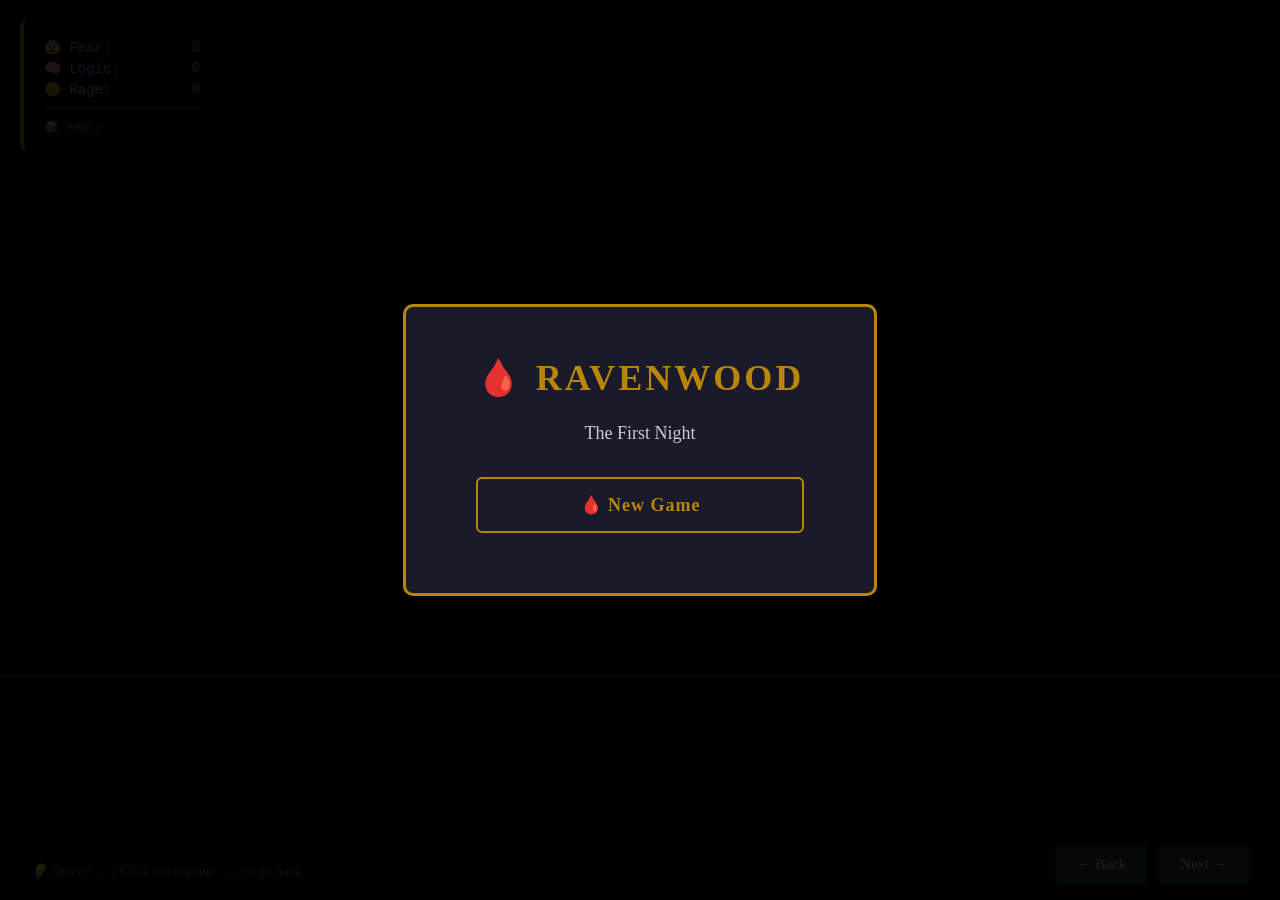
==== ravenwood.html @ cce77f5e "Add files via upload" ====
<!DOCTYPE html>
<html lang="en">
<head>
<meta charset="UTF-8">
<meta name="viewport" content="width=device-width, initial-scale=1.0">
<title>Ravenwood — The First Night</title>
<style>
  * { margin: 0; padding: 0; box-sizing: border-box; }
  body { font-family: 'Georgia', serif; background: #000; color: #fff; overflow: hidden; height: 100vh; }
  #game { position: relative; width: 100vw; height: 100vh; background: #000; overflow: hidden; }
  #bg { position: absolute; top: 0; left: 0; width: 100%; height: 100%; background-size: cover; background-position: center; transition: opacity 0.8s ease; z-index: 1; }
  #stats { position: absolute; top: 20px; left: 20px; z-index: 10; background: rgba(0,0,0,0.75); padding: 15px 20px; border-radius: 8px; border-left: 4px solid #b8860b; font-family: 'Courier New', monospace; font-size: 14px; min-width: 200px; }
  #stats .stat { margin: 4px 0; display: flex; justify-content: space-between; }
  #stats .fear { color: #ff6b6b; } #stats .logic { color: #6bb8ff; } #stats .rage { color: #ffaa44; }
  #stats .inv { margin-top: 10px; padding-top: 10px; border-top: 1px solid #444; color: #b8860b; font-size: 12px; line-height: 1.5; }
  #text-box { position: absolute; bottom: 0; left: 0; width: 100%; min-height: 25%; background: rgba(0,0,0,0.88); padding: 30px 60px 70px 60px; z-index: 5; font-size: 20px; line-height: 1.6; cursor: pointer; border-top: 2px solid #2d4a2a; }
  #text-box .who { color: #b8860b; font-weight: bold; font-size: 22px; margin-bottom: 8px; display: block; }
  #controls { position: absolute; bottom: 15px; right: 30px; z-index: 15; display: flex; gap: 10px; }
  #controls button { background: #2d4a2a; color: #fff; border: 2px solid #1a3a1a; padding: 10px 20px; font-size: 15px; border-radius: 6px; cursor: pointer; font-family: inherit; transition: all 0.2s; }
  #controls button:hover { background: #b8860b; color: #000; border-color: #b8860b; }
  #controls button:disabled { opacity: 0.3; cursor: not-allowed; }
  #hint { position: absolute; bottom: 20px; left: 30px; color: #888; font-size: 14px; z-index: 15; font-style: italic; }
  #choices { position: absolute; top: 50%; left: 50%; transform: translate(-50%, -50%); z-index: 20; display: none; flex-direction: column; gap: 15px; width: 80%; max-width: 800px; }
  #choices .choice { background: #2d4a2a; border: 2px solid #1a3a1a; padding: 20px 30px; border-radius: 8px; cursor: pointer; font-size: 18px; line-height: 1.5; transition: all 0.3s; color: #fff; }
  #choices .choice:hover { background: #1a3a1a; border-color: #b8860b; transform: scale(1.02); }
  #grammar-overlay, #exercise-overlay, #start-overlay { position: absolute; top: 0; left: 0; width: 100%; height: 100%; background: rgba(0,0,0,0.88); z-index: 100; display: none; align-items: center; justify-content: center; }
  #grammar-box { background: #1a3a1a; border: 3px solid #b8860b; border-radius: 10px; padding: 40px 50px; max-width: 700px; text-align: center; }
  #grammar-box .label { color: #b8860b; font-size: 24px; font-weight: bold; margin-bottom: 20px; letter-spacing: 2px; }
  #grammar-box .text { color: #fff; font-size: 20px; line-height: 1.6; margin-bottom: 25px; }
  #grammar-box .btn { background: #b8860b; color: #000; border: none; padding: 12px 40px; font-size: 18px; border-radius: 6px; cursor: pointer; font-weight: bold; }
  #exercise-box { background: #1a1a2a; border: 3px solid #6bb8ff; border-radius: 10px; padding: 40px 50px; max-width: 850px; max-height: 90vh; overflow-y: auto; }
  #exercise-box .label { color: #6bb8ff; font-size: 22px; font-weight: bold; margin-bottom: 15px; letter-spacing: 2px; }
  #exercise-box .question { color: #fff; font-size: 20px; line-height: 1.7; margin-bottom: 25px; }
  #exercise-box .question .blank { color: #b8860b; font-weight: bold; font-size: 22px; }
  #exercise-box .options { display: flex; flex-direction: column; gap: 12px; }
  #exercise-box .option { background: #2a2a3a; border: 2px solid #444; padding: 15px 25px; border-radius: 6px; cursor: pointer; font-size: 18px; color: #fff; text-align: left; }
  #exercise-box .option:hover { background: #3a3a4a; border-color: #6bb8ff; }
  #exercise-box .option.correct { background: #1a4a2a; border-color: #4aff88; color: #4aff88; }
  #exercise-box .option.wrong { background: #4a1a1a; border-color: #ff4a4a; color: #ff4a4a; }
  #exercise-box .feedback { margin-top: 20px; padding: 20px; border-radius: 6px; font-size: 16px; line-height: 1.7; display: none; }
  #exercise-box .feedback.correct { background: rgba(74,255,136,0.1); border-left: 4px solid #4aff88; color: #d0ffe0; }
  #exercise-box .feedback.wrong { background: rgba(255,74,74,0.1); border-left: 4px solid #ff4a4a; color: #ffd0d0; }
  #exercise-box .feedback .head { font-size: 19px; font-weight: bold; display: block; margin-bottom: 10px; }
  #exercise-box .feedback.correct .head { color: #4aff88; }
  #exercise-box .feedback.wrong .head { color: #ff4a4a; }
  #exercise-box .feedback .answer-line { color: #b8860b; font-weight: bold; font-size: 18px; display: block; margin: 12px 0; padding: 10px; background: rgba(184,134,11,0.15); border-radius: 4px; }
  #exercise-box .feedback strong { color: #ffaa44; }
  #exercise-box .feedback em { color: #6bb8ff; font-style: normal; }
  #exercise-box .continue-btn { margin-top: 20px; background: #6bb8ff; color: #000; border: none; padding: 12px 40px; font-size: 18px; border-radius: 6px; cursor: pointer; font-weight: bold; display: none; }
  #exercise-box .continue-btn:hover { background: #8bc8ff; }
  #start-overlay { display: flex; }
  #start-box { background: #1a1a2a; border: 3px solid #b8860b; border-radius: 10px; padding: 50px 70px; text-align: center; max-width: 600px; }
  #start-box h1 { color: #b8860b; font-size: 36px; margin-bottom: 20px; letter-spacing: 3px; }
  #start-box p { color: #ccc; font-size: 18px; margin-bottom: 30px; line-height: 1.6; }
  #start-box button { display: block; width: 100%; margin: 10px 0; padding: 15px; font-size: 18px; border-radius: 6px; cursor: pointer; font-family: inherit; font-weight: bold; letter-spacing: 1px; transition: all 0.2s; }
  #start-box .btn-continue { background: #2d4a2a; color: #fff; border: 2px solid #1a3a1a; }
  #start-box .btn-continue:hover { background: #b8860b; color: #000; border-color: #b8860b; }
  #start-box .btn-new { background: transparent; color: #b8860b; border: 2px solid #b8860b; }
  #start-box .btn-new:hover { background: #b8860b; color: #000; }
  .stat-change { position: absolute; top: 120px; left: 20px; z-index: 15; font-family: 'Courier New', monospace; font-size: 22px; font-weight: bold; opacity: 0; transition: all 1s ease; pointer-events: none; }
  .stat-change.show { opacity: 1; transform: translateY(-25px); }
  .stat-change.fear { color: #ff6b6b; } .stat-change.logic { color: #6bb8ff; } .stat-change.rage { color: #ffaa44; }
</style>
</head>
<body>

<div id="game">
  <div id="bg"></div>
  
  <div id="stats">
    <div class="stat fear"><span>😨 Fear:</span> <span id="fear-val">0</span></div>
    <div class="stat logic"><span>🧠 Logic:</span> <span id="logic-val">0</span></div>
    <div class="stat rage"><span>😡 Rage:</span> <span id="rage-val">0</span></div>
    <div class="inv" id="inventory">📦 Inventory: empty</div>
  </div>
  
  <div id="text-box" onclick="nextText()">
    <span class="who" id="who"></span>
    <span id="text"></span>
  </div>
  
  <div id="hint">💡 Space / → / Click to continue · ← to go back</div>
  
  <div id="controls">
    <button id="btn-back" onclick="goBack()">← Back</button>
    <button id="btn-next" onclick="nextText()">Next →</button>
  </div>
  
  <div id="choices"></div>
  
  <div id="grammar-overlay">
    <div id="grammar-box">
      <div class="label">💡 GRAMMAR HINT</div>
      <div class="text" id="grammar-text"></div>
      <button class="btn" onclick="closeGrammar()">Continue</button>
    </div>
  </div>
  
  <div id="exercise-overlay">
    <div id="exercise-box">
      <div class="label">📝 GRAMMAR CHECK</div>
      <div class="question" id="ex-question"></div>
      <div class="options" id="ex-options"></div>
      <div class="feedback" id="ex-feedback"></div>
      <button class="continue-btn" id="ex-continue" onclick="closeExercise()">Continue →</button>
    </div>
  </div>
  
  <div id="start-overlay">
    <div id="start-box">
      <h1>🩸 RAVENWOOD</h1>
      <p>The First Night</p>
      <button class="btn-continue" id="btn-continue" onclick="continueGame()" style="display:none;">▶ Continue</button>
      <button class="btn-new" onclick="startNew()">🩸 New Game</button>
    </div>
  </div>
</div>

<script>
const IMG_PATH = 'game/images/';
const SAVE_KEY = 'ravenwood_save_v2';

let state = {
  fear: 0, logic: 0, rage: 0,
  inventory: { photoOfSymbol: false, cameraFootage: false, fathersJournal: false, silverKnife: false, salt: false, gun: false, oldPhoto: false },
  currentTexts: [],
  currentTextIndex: 0,
  currentSceneAfterTexts: null,
  history: [],
  currentSceneName: 'start'
};

function saveGame() {
  try {
    localStorage.setItem(SAVE_KEY, JSON.stringify({
      fear: state.fear, logic: state.logic, rage: state.rage,
      inventory: state.inventory,
      sceneName: state.currentSceneName,
      textIndex: state.currentTextIndex
    }));
  } catch(e) {}
}
function loadSave() {
  try { const raw = localStorage.getItem(SAVE_KEY); return raw ? JSON.parse(raw) : null; } catch(e) { return null; }
}
function hasSave() { return loadSave() !== null; }

function updateStats() {
  document.getElementById('fear-val').textContent = state.fear;
  document.getElementById('logic-val').textContent = state.logic;
  document.getElementById('rage-val').textContent = state.rage;
  const inv = [];
  if (state.inventory.photoOfSymbol) inv.push('📷 Symbol');
  if (state.inventory.cameraFootage) inv.push('📼 Footage');
  if (state.inventory.fathersJournal) inv.push('📓 Journal');
  if (state.inventory.silverKnife) inv.push('🗡 Knife');
  if (state.inventory.salt) inv.push('🧂 Salt');
  if (state.inventory.gun) inv.push('🔫 Gun');
  if (state.inventory.oldPhoto) inv.push('🖼 Photo');
  document.getElementById('inventory').textContent = '📦 ' + (inv.length ? inv.join(' · ') : 'empty');
}
function showStatChange(type, amount) {
  const el = document.createElement('div');
  el.className = 'stat-change ' + type + ' show';
  el.textContent = (amount > 0 ? '+' : '') + amount + ' ' + type.toUpperCase();
  document.getElementById('game').appendChild(el);
  setTimeout(() => el.classList.remove('show'), 100);
  setTimeout(() => el.remove(), 1500);
}
function changeStat(type, amount) {
  state[type] += amount;
  updateStats();
  showStatChange(type, amount);
}
function setBg(imageName) {
  document.getElementById('bg').style.backgroundImage = 'url("' + IMG_PATH + imageName + '")';
}

function ensureTextBox() {
  const tb = document.getElementById('text-box');
  // Если предыдущий экран перезаписал innerHTML (конец эпизода) и удалил структуру,
  // восстанавливаем стандартные элементы #who и #text
  if (!document.getElementById('who') || !document.getElementById('text')) {
    tb.innerHTML = '<span class="who" id="who"></span><span id="text"></span>';
  }
}
function showText(texts, nextScene) {
  state.currentTexts = texts;
  state.currentTextIndex = 0;
  state.currentSceneAfterTexts = nextScene;
  ensureTextBox();
  document.getElementById('choices').style.display = 'none';
  document.getElementById('text-box').style.display = 'block';
  document.getElementById('controls').style.display = 'flex';
  document.getElementById('hint').style.display = 'block';
  renderCurrentText();
  saveGame();
}
function renderCurrentText() {
  const item = state.currentTexts[state.currentTextIndex];
  if (item === undefined) return;
  ensureTextBox();
  if (typeof item === 'string') {
    document.getElementById('who').textContent = '';
    document.getElementById('text').textContent = item;
  } else {
    document.getElementById('who').textContent = item.who || '';
    document.getElementById('text').textContent = item.text;
  }
  document.getElementById('btn-back').disabled = (state.currentTextIndex === 0);
}
function nextText() {
  if (document.getElementById('choices').style.display === 'flex') return;
  if (document.getElementById('text-box').style.display === 'none') return;
  if (state.currentTextIndex >= state.currentTexts.length - 1) {
    document.getElementById('text-box').style.display = 'none';
    document.getElementById('controls').style.display = 'none';
    document.getElementById('hint').style.display = 'none';
    if (state.currentSceneAfterTexts) {
      const fn = state.currentSceneAfterTexts;
      state.currentSceneAfterTexts = null;
      fn();
    }
  } else {
    state.currentTextIndex++;
    renderCurrentText();
    saveGame();
  }
}
function goBack() {
  if (state.currentTextIndex > 0) {
    state.currentTextIndex--;
    renderCurrentText();
    saveGame();
  }
}

function showChoices(question, options) {
  state.history.push(state.currentSceneName);
  const box = document.getElementById('choices');
  box.innerHTML = '';
  box.style.display = 'flex';
  document.getElementById('controls').style.display = 'none';
  document.getElementById('hint').style.display = 'none';
  const q = document.createElement('div');
  q.style.cssText = 'text-align:center;color:#b8860b;font-size:22px;margin-bottom:10px;background:rgba(0,0,0,0.85);padding:15px;border-radius:8px;';
  q.textContent = question;
  box.appendChild(q);
  options.forEach(opt => {
    const btn = document.createElement('div');
    btn.className = 'choice';
    btn.textContent = opt.text;
    btn.onclick = () => { box.style.display = 'none'; opt.action(); };
    box.appendChild(btn);
  });
}

let grammarCallback = null;
function showGrammar(text, callback) {
  document.getElementById('grammar-text').textContent = text;
  document.getElementById('grammar-overlay').style.display = 'flex';
  grammarCallback = callback;
}
function closeGrammar() {
  document.getElementById('grammar-overlay').style.display = 'none';
  if (grammarCallback) { const cb = grammarCallback; grammarCallback = null; cb(); }
}

let exerciseCallback = null;
function showExercise(question, options, correctIndex, explanation, callback) {
  document.getElementById('ex-question').innerHTML = question;
  const optsBox = document.getElementById('ex-options');
  const fb = document.getElementById('ex-feedback');
  const cont = document.getElementById('ex-continue');
  optsBox.innerHTML = '';
  fb.style.display = 'none';
  fb.className = 'feedback';
  cont.style.display = 'none';
  let answered = false;
  options.forEach((opt, idx) => {
    const btn = document.createElement('div');
    btn.className = 'option';
    btn.textContent = opt;
    btn.onclick = () => {
      if (answered) return;
      answered = true;
      const allOpts = optsBox.querySelectorAll('.option');
      if (idx === correctIndex) {
        btn.classList.add('correct');
        fb.className = 'feedback correct';
        fb.innerHTML = '<span class="head">✅ Correct!</span>' + explanation;
      } else {
        btn.classList.add('wrong');
        allOpts[correctIndex].classList.add('correct');
        fb.className = 'feedback wrong';
        fb.innerHTML = '<span class="head">❌ Not quite.</span><span class="answer-line">Correct answer: ' + options[correctIndex] + '</span>' + explanation;
      }
      fb.style.display = 'block';
      cont.style.display = 'inline-block';
    };
    optsBox.appendChild(btn);
  });
  document.getElementById('exercise-overlay').style.display = 'flex';
  exerciseCallback = callback;
}
function closeExercise() {
  document.getElementById('exercise-overlay').style.display = 'none';
  if (exerciseCallback) { const cb = exerciseCallback; exerciseCallback = null; cb(); }
}

function scene(name, fn) {
  scenes[name] = function() {
    state.currentSceneName = name;
    saveGame();
    fn();
  };
}

const scenes = {};

// ============================================================
//  SCENE START
// ============================================================
scene('start', function() {
  setBg('car_interior.jpg');
  showText([
    "The highway stretches ahead, endless and dark. Three hours from the city back to Ravenwood.",
    "You've been driving for two hours. Your hands are tight on the wheel. Your mind keeps replaying the same four words: four days of silence.",
    "Four days. No calls. No texts. No 'we're fine, just busy.' Just... nothing.",
    "And then, as if the radio knew — the song starts playing. 'Carry On Wayward Son.' Dad's song. The one he always played on long drives when you were a kid, half-asleep in the back seat.",
    "You haven't heard it in years. And now, tonight, on this empty road — it feels like a sign."
  ], () => {
    showChoices("What do you do with the radio?", [
      { text: "You let it play. It's Dad's song. It feels like he's here.", action: () => { changeStat('fear', 1); changeStat('logic', 1); scenes.scene1_play(); } },
      { text: "You turn it off. It hurts too much.", action: () => { changeStat('rage', 1); scenes.scene1_off(); } },
      { text: "You sing along. Your eyes fill with tears.", action: () => { changeStat('fear', 1); scenes.scene1_sing(); } }
    ]);
  });
});

scene('scene1_play', function() {
  setBg('Song_in_car.jpg');
  showText([
    "You let the song play. The guitar fills the car. For a moment, you feel like your father is sitting next to you.",
    {who: "You", text: "I'm coming, Dad. I'm coming."},
    "Your hands stop shaking."
  ], () => {
    showGrammar("Past Simple: 'You let it play. Your hands stopped shaking.' — завершённые действия в прошлом.", () => {
      showExercise(
        "Complete the sentence (Past Simple vs Past Continuous):<br><br>The song <span class='blank'>___</span> when your hands <span class='blank'>___</span> to shake.",
        ["was playing · stopped", "played · were stopping", "was playing · were stopping"],
        0,
        "<strong>was playing</strong> — Past Continuous: <em>фоновое действие</em> (песня играла в тот момент).<br><br><strong>stopped</strong> — Past Simple: <em>короткое завершённое действие</em> (руки перестали трястись — это случилось).<br><br><strong>Почему не другие:</strong><br>• «played» — неверно, потому что песня <em>играла в процессе</em>, а не просто «играла когда-то».<br>• «were stopping» — неверно, потому что «перестать трястись» — это <em>мгновенное действие</em>, а Past Continuous — для длительных.<br>• «was playing · were stopping» — та же ошибка.",
        () => scenes.scene2()
      );
    });
  });
});

scene('scene1_off', function() {
  setBg('Song_in_car.jpg');
  showText([
    "You turn it off. The silence is worse. The road feels darker. But the anger keeps you awake.",
    {who: "You", text: "Why didn't you tell me anything?"},
    "You press the gas pedal harder."
  ], () => {
    showGrammar("Past Simple: 'You turned it off. The silence was worse.' — короткие завершённые действия.", () => {
      showExercise(
        "Complete the sentence (Past Simple):<br><br>You <span class='blank'>___</span> the radio off. The silence <span class='blank'>___</span> worse than the song.",
        ["turned · was", "was turning · were", "turned · were"],
        0,
        "<strong>turned</strong> — Past Simple: <em>завершённое действие</em> (ты выключил — факт).<br><br><strong>was</strong> — Past Simple глагола <em>be</em>: <em>состояние в прошлом</em> (тишина <em>была</em> хуже).<br><br><strong>Почему не другие:</strong><br>• «was turning» — неверно, ты не «выключал в процессе», ты просто <em>выключил</em>.<br>• «were» — неверно, потому что «silence» — неисчисляемое существительное в единственном числе, поэтому <em>was</em>, а не <em>were</em>.",
        () => scenes.scene2()
      );
    });
  });
});

scene('scene1_sing', function() {
  setBg('Song_in_car.jpg');
  showText([
    "You sing along, your voice cracking. Tears run down your face, but you don't wipe them away.",
    {who: "You", text: "Carry on, my wayward son..."},
    "It feels like a goodbye. And a promise."
  ], () => {
    showGrammar("Past Continuous: 'Tears were running down your face.' — фоновое действие в момент речи.", () => {
      showExercise(
        "Complete the sentence (Past Continuous):<br><br>While you <span class='blank'>___</span> along, tears <span class='blank'>___</span> down your face.",
        ["were singing · were running", "sang · ran", "was singing · was running"],
        0,
        "<strong>were singing · were running</strong> — оба глагола в Past Continuous: <em>два длительных действия происходили одновременно</em>.<br><br><strong>Почему не другие:</strong><br>• «sang · ran» — неверно, потому что действия <em>длились</em>, а не были короткими.<br>• «was singing · was running» — неверно, потому что подлежащее <em>you</em> (ты) требует <em>were</em>, а не <em>was</em>. «Tears» — множественное число, тоже <em>were</em>.",
        () => scenes.scene2()
      );
    });
  });
});

// ============================================================
//  SCENE 2
// ============================================================
scene('scene2', function() {
  setBg('Welcome_to_Ravenwood.jpg');
  showText([
    "The 'Welcome to Ravenwood' sign appears in your headlights. Population: 2,100.",
    "The same sign you've seen a hundred times. The same rusty metal. The same peeling paint.",
    "But tonight, it doesn't feel like home. It feels like a warning.",
    "You drive past it. Slowly.",
    "The road into town is empty. No cars. No people. Just the dark fields on both sides and the enormous sky above."
  ], () => {
    showExercise(
      "Complete the sentence (Present Simple vs Present Continuous):<br><br>Right now, you <span class='blank'>___</span> past the sign. Every time you <span class='blank'>___</span> home, the sign looks the same.",
      ["are driving · drive", "drive · are driving", "are driving · are driving"],
      0,
      "<strong>are driving</strong> — Present Continuous: <em>действие происходит прямо сейчас</em> (в этот момент).<br><br><strong>drive</strong> — Present Simple: <em>регулярное, повторяющееся действие</em> (каждый раз, когда ты едешь домой).<br><br><strong>Почему не другие:</strong><br>• «drive · are driving» — перепутаны местами: «прямо сейчас» → Continuous, «каждый раз» → Simple.<br>• «are driving · are driving» — неверно, потому что «every time» указывает на <em>регулярность</em>, а это Present Simple.",
      () => scenes.scene2b()
    );
  });
});

// ============================================================
//  SCENE 2b
// ============================================================
scene('scene2b', function() {
  setBg('kansas_road.jpg');
  showText([
    "Main Street is empty. The diner is closed. The gas station is dark. Even the church looks abandoned.",
    "You slow down. Your heart is pounding. You know every street here. Every shortcut. Every hiding place.",
    "You know which neighbours have dogs. Which ones sleep late. Which ones keep their porch light on all night.",
    "And you know one thing for sure: your parents' porch light is never off. Never."
  ], () => {
    showChoices("Where do you go first?", [
      { text: "Straight to your parents' house. You can't wait any longer.", action: () => { changeStat('logic', 1); scenes.scene2b_home(); } },
      { text: "To the gas station. The tank is almost empty — you have no choice.", action: () => { changeStat('fear', 1); scenes.scene2c(); } }
    ]);
  });
});

scene('scene2b_home', function() {
  setBg('kansas_road.jpg');
  showText([
    "You turn toward Cedar Street. Your parents' house is only five minutes away. Five minutes, and you'll know.",
    "You press the gas. The car surges forward.",
    "And then — the dashboard light flicks on. Orange. A small icon of a fuel pump.",
    "You glance at the gauge. The needle is below empty. Almost touching the red line.",
    {who: "You", text: "You've got to be kidding me."},
    "You can't make it to Cedar Street and back on this. You can't make it anywhere on this.",
    "You curse under your breath. Then you turn the wheel. The gas station is two blocks back.",
    "Five minutes. Just five minutes. Then you'll be at the house."
  ], () => {
    showExercise(
      "Complete the sentence (Past Simple):<br><br>You <span class='blank'>___</span> the wheel and <span class='blank'>___</span> toward the gas station.",
      ["turned · drove", "were turning · were driving", "turn · drive"],
      0,
      "<strong>turned · drove</strong> — Past Simple: <em>цепочка завершённых действий</em> в прошлом.<br><br><strong>Почему не другие:</strong><br>• «were turning · were driving» — неверно, потому что это <em>короткие завершённые действия</em> (повернул и поехал), а не длительные.<br>• «turn · drive» — неверно, потому что это <em>настоящее время</em>, а история происходит в прошлом.",
      () => scenes.scene2c()
    );
  });
});

scene('scene2c', function() {
  setBg('gas_station.jpg');
  showText([
    "You pull into the gas station. It's open — barely. One light on, an old man sitting outside on a bench, smoking.",
    "You don't talk to him. You just fill the tank. The numbers on the pump click by slowly.",
    "The old man watches you. He doesn't say anything. Neither do you.",
    "You pay at the machine. You get back in the car.",
    "As you pull away, you glance in the rearview mirror. The old man is still sitting there. Still watching.",
    {who: "You", text: "Just a gas station. Just a normal night."},
    "You don't believe it. But you say it anyway."
  ], () => {
    showExercise(
      "Complete the sentence (Past Simple):<br><br>You <span class='blank'>___</span> the tank, <span class='blank'>___</span> at the machine, and <span class='blank'>___</span> back in the car.",
      ["filled · paid · got", "were filling · were paying · were getting", "fill · pay · get"],
      0,
      "<strong>filled · paid · got</strong> — Past Simple: <em>три завершённых действия</em>, которые произошли одно за другим.<br><br><strong>Почему не другие:</strong><br>• «were filling · were paying · were getting» — неверно, эти действия <em>завершены</em>, а не длились одновременно.<br>• «fill · pay · get» — неверно, это <em>настоящее время</em>, а рассказ в прошлом.",
      () => scenes.scene3()
    );
  });
});

// ============================================================
//  SCENE 3
// ============================================================
scene('scene3', function() {
  setBg('house_night.jpg');
  showText([
    "You park in front of your parents' house. The porch light is off. The front door is slightly open.",
    "You sit in the car for a long moment. Your hands are gripping the wheel so hard your knuckles are white.",
    "The house you were born in. The house where you learned to walk. The house where you first heard 'Carry On Wayward Son.'",
    "And now — the door is open. And nobody is home.",
    {who: "You", text: "Okay. Okay. You can do this."},
    "You step out of the car. The night air is cold. The stars are enormous. And the silence is... wrong. Too quiet. Like the whole world is holding its breath."
  ], () => {
    showChoices("How do you enter the house?", [
      { text: "Quietly. Listening. Every sound could be something.", action: () => { changeStat('logic', 1); scenes.scene4(); } },
      { text: "You call out: 'Mom? Dad?' — you can't help it.", action: () => { changeStat('fear', 1); scenes.scene4(); } },
      { text: "You take out your phone, turn on the flashlight, and step inside.", action: () => { changeStat('logic', 1); scenes.scene4(); } }
    ]);
  });
});

// ============================================================
//  SCENE 4
// ============================================================
scene('scene4', function() {
  setBg('living_room.jpg');
  showText([
    "You step inside. And your heart stops.",
    "The living room is destroyed. Chairs overturned. A lamp broken on the floor. Drawers pulled out, their contents scattered everywhere. Glass crunching under your feet.",
    "But it's not the mess that makes your blood run cold.",
    "It's the symbol on the wall. Painted in something dark red. Curved lines. Dots. Like Arabic writing, but... not. You don't recognize it. But it makes your skin crawl.",
    {who: "You", text: "Mom? Dad?"},
    "No answer. Just the sound of your own breathing.",
    "You stand there, frozen. And then — on instinct — your hand moves to your pocket. Your phone."
  ], () => {
    showChoices("What do you do with the symbol?", [
      { text: "You take out your phone and photograph it. Your hands are shaking, but you do it.", action: () => { state.inventory.photoOfSymbol = true; updateStats(); changeStat('logic', 1); changeStat('fear', 1); scenes.scene4_photo(); } },
      { text: "You reach out to touch it. You need to know if the paint is still wet.", action: () => { state.inventory.photoOfSymbol = true; updateStats(); changeStat('fear', 2); changeStat('logic', -1); scenes.scene4_touch(); } },
      { text: "You turn away. You can't look at it. You feel sick.", action: () => { state.inventory.photoOfSymbol = true; updateStats(); changeStat('fear', 1); changeStat('logic', -1); scenes.scene4_turn(); } }
    ]);
  });
});

scene('scene4_photo', function() {
  setBg('living_room.jpg');
  showText([
    "You snap three photos. The flash lights up the room for a second — and for that second, the symbol looks even worse.",
    "You stare at the screen. The symbol stares back.",
    {who: "You", text: "What are you?"},
    "You don't know why, but you feel like you'll need this photo later."
  ], () => {
    showGrammar("Past Simple: 'You snapped three photos. The symbol stared back.' — завершённые действия.", () => {
      showExercise(
        "Complete the sentence (Past Simple):<br><br>You <span class='blank'>___</span> three photos and <span class='blank'>___</span> at the screen.",
        ["snapped · stared", "were snapping · were staring", "snap · stare"],
        0,
        "<strong>snapped · stared</strong> — Past Simple: <em>два завершённых действия</em>, произошедших одно за другим.<br><br><strong>Почему не другие:</strong><br>• «were snapping · were staring» — неверно: ты <em>сделал</em> фото (завершённое действие), а не делал его в процессе.<br>• «snap · stare» — неверно: это настоящее время, а история в прошлом.",
        () => scenes.scene5()
      );
    });
  });
});

scene('scene4_touch', function() {
  setBg('living_room.jpg');
  showText([
    "Your fingers touch the dark red paint. It's dry. But the moment your skin makes contact — you feel it. A cold shock, like static electricity, running up your arm.",
    "You pull your hand back. Your heart is racing. And then — without thinking — you wipe your hand on your jeans and take out your phone.",
    "You photograph the symbol. Your hands are shaking so badly you almost drop the phone.",
    {who: "You", text: "What the hell...?"},
    "You don't know why you took the photo. But you did."
  ], () => {
    showGrammar("Past Continuous: 'Your hands were shaking when you took the photo.' — действие в момент, когда что-то произошло.", () => {
      showExercise(
        "Complete the sentence (Past Continuous):<br><br>Your hands <span class='blank'>___</span> when you <span class='blank'>___</span> the photo.",
        ["were shaking · took", "shook · were taking", "was shaking · took"],
        0,
        "<strong>were shaking</strong> — Past Continuous: <em>длительное действие</em> в момент в прошлом. <em>Hands</em> — множественное число, поэтому <em>were</em>.<br><br><strong>took</strong> — Past Simple: <em>короткое завершённое действие</em>, которое произошло в этот момент.<br><br><strong>Почему не другие:</strong><br>• «shook · were taking» — перепутано: тряслись руки <em>долго</em> (Continuous), а фото ты <em>сделал</em> (Simple).<br>• «was shaking» — неверно: <em>hands</em> множественное число, поэтому <em>were</em>, не <em>was</em>.",
        () => scenes.scene5()
      );
    });
  });
});

scene('scene4_turn', function() {
  setBg('living_room.jpg');
  showText([
    "You turn away. Your stomach turns. For a second, you think you're going to be sick.",
    "You close your eyes. Breathe. Count to five.",
    "And then — you open your eyes, take out your phone, and photograph the symbol anyway. You don't know why. Maybe because your father always said: 'Evidence first. Panic later.'",
    "You snap the photo. Then you turn away again."
  ], () => {
    showGrammar("Past Simple vs Past Continuous: 'You turned away. You were shaking, but you took the photo.'", () => {
      showExercise(
        "Complete the sentence (Past Simple vs Past Continuous):<br><br>You <span class='blank'>___</span> away, but your hands <span class='blank'>___</span> — yet you <span class='blank'>___</span> the photo anyway.",
        ["turned · were shaking · took", "were turning · shook · were taking", "turned · shook · were taking"],
        0,
        "<strong>turned</strong> — Past Simple: <em>короткое завершённое действие</em>.<br><br><strong>were shaking</strong> — Past Continuous: <em>фоновое длительное состояние</em>.<br><br><strong>took</strong> — Past Simple: <em>завершённое действие</em>.<br><br><strong>Почему не другие:</strong><br>• «were turning · shook · were taking» — все три неверно: поворот и фото — короткие действия (Simple), а тряска рук — длительное (Continuous).<br>• «turned · shook · were taking» — неверно только последнее: ты <em>сделал</em> фото (Simple), а не делал в процессе.",
        () => scenes.scene5()
      );
    });
  });
});

// ============================================================
//  SCENE 5
// ============================================================
scene('scene5', function() {
  
setBg('cabinet.jpg');  
  showText([
    "You need to know what happened. You remember: your father installed security cameras last year. Small ones. One in the living room, one outside.",
    "You go to his office. The computer is still on. The screen is dark, but the little light is blinking.",
    "You sit down. Your fingers find the keyboard. You open the camera app. You rewind.",
    "2:40 AM. Nothing. 2:45 AM. Nothing. 2:47 AM.",
    "And there it is.",
    "On the screen: a dark figure. Tall. Blurred. Its shape almost human — but not quite. Too long. Too thin. It moves wrong.",
    "It's dragging two bodies out the back door.",
    "2:47 AM. Three nights ago. The same night your parents stopped answering their phones.",
    "Then the footage stops. Just... stops.",
    {who: "You", text: "What the hell...?"}
  ], () => {
    showChoices("What do you do?", [
      { text: "You watch it again. And again. You need every detail.", action: () => { state.inventory.cameraFootage = true; updateStats(); changeStat('logic', 2); scenes.scene5_watch(); } },
      { text: "You can't watch it again. You feel sick. You save the file and close the laptop.", action: () => { state.inventory.cameraFootage = true; updateStats(); changeStat('fear', 1); scenes.scene5_close(); } },
      { text: "You slam your fist on the desk. You want to break something.", action: () => { state.inventory.cameraFootage = true; updateStats(); changeStat('rage', 2); scenes.scene5_rage(); } }
    ]);
  });
});

scene('scene5_watch', function() {
  setBg('camera_room2.jpg');
  showText([
    "You rewind. You watch it again. And again. And again. Five times. Ten times.",
    "You pause the frame. You zoom in. You study the figure: its height, its shape, the way it moves.",
    "You don't know what it is. But you know one thing: it's not human. And it took your parents.",
    "You save the file to a USB drive. You put the drive in your pocket.",
    {who: "You", text: "I'll find you. I swear to God, I'll find you."}
  ], () => {
    showExercise(
      "Complete the sentence (Present Perfect):<br><br>You <span class='blank'>___</span> the footage ten times, and you <span class='blank'>___</span> the file on a USB drive.",
      ["have watched · have saved", "watched · saved", "are watching · are saving"],
      0,
      "<strong>have watched · have saved</strong> — Present Perfect: <em>результат важен сейчас</em> (ты посмотрел — и результат: знаешь, что это не человек; ты сохранил — и результат: файл у тебя).<br><br><strong>Почему не другие:</strong><br>• «watched · saved» — Past Simple тоже возможно, но <em>Present Perfect</em> подчёркивает <em>связь с настоящим</em>: ты знаешь то, что знаешь <em>сейчас</em>.<br>• «are watching · are saving» — неверно: это <em>процесс сейчас</em>, а не результат.",
      () => scenes.scene6()
    );
  });
});

scene('scene5_close', function() {
  setBg('camera_room2.jpg');
  showText([
    "You can't watch it again. The image is burned into your mind. You save the file, close the laptop, and press your hands to your face.",
    "You sit there for a long minute. Then you stand up. You put the USB drive in your pocket.",
    {who: "You", text: "Okay. Okay. Think. What would Dad do?"}
  ], () => {
    showExercise(
      "Complete the sentence (Present Perfect):<br><br>You <span class='blank'>___</span> the file. You <span class='blank'>___</span> it in your pocket.",
      ["have saved · have put", "saved · put", "are saving · are putting"],
      0,
      "<strong>have saved · have put</strong> — Present Perfect: <em>действия завершены, результат важен сейчас</em> (файл у тебя в кармане — вот результат).<br><br><strong>Почему не другие:</strong><br>• «saved · put» — Past Simple тоже грамматически возможно, но <em>Present Perfect</em> показывает, что результат <em>влияет на настоящий момент</em>.<br>• «are saving · are putting» — неверно, потому что это процесс сейчас, а не результат.",
      () => scenes.scene6()
    );
  });
});

scene('scene5_rage', function() {
  setBg('camera_room2.jpg');
  showText([
    "You slam your fist on the desk. The keyboard jumps. A pen rolls off and hits the floor.",
    {who: "You", text: "DAMN IT!"},
    "Your voice echoes through the empty house. You're breathing hard. Your hand hurts.",
    "You take a deep breath. Then you save the file to a USB drive and put it in your pocket.",
    {who: "You", text: "I'm going to find you. And when I do —"},
    "You don't finish the sentence. You don't need to."
  ], () => {
    showExercise(
      "Complete the sentence (Present Perfect):<br><br>You <span class='blank'>___</span> your fist on the desk. Your hand <span class='blank'>___</span> ever since.",
      ["have slammed · has hurt", "slammed · hurt", "are slamming · is hurting"],
      0,
      "<strong>have slammed</strong> — Present Perfect: <em>действие завершено, но результат ощущается сейчас</em>.<br><br><strong>has hurt</strong> — Present Perfect: <em>состояние началось в прошлом и продолжается сейчас</em> («рука болит с тех пор»).<br><br><strong>Почему не другие:</strong><br>• «slammed · hurt» — Past Simple не подчёркивает связь с настоящим.<br>• «are slamming · is hurting» — неверно: ты <em>ударил</em> (завершено) и рука <em>болит</em> (с тех пор, продолжается).",
      () => scenes.scene6()
    );
  });
});

// ============================================================
//  SCENE 6
// ============================================================
scene('scene6', function() {
  setBg('camera_room2.jpg');
  showText([
    "You sit in the dark office. The screen is off. The house is silent. And your hands are still shaking.",
    "You take out your phone. For a long moment, you just stare at it.",
    "Police. You should call the police. That's what normal people do. That's what you do when someone disappears.",
    "You're about to dial. Your thumb hovers over the screen.",
    "And then — a memory. Your father's voice, quiet and certain, like he said it yesterday:",
    "'If something ever happens — anything at all — don't call the police. Police won't help. They won't understand. You deal with it yourself, or you call a friend who can.'",
    "You lower the phone. Slowly.",
    "You never understood why he said that. You always thought it was strange. Your family was normal. Nothing ever happened to you. Why would your father have rules for a crisis?",
    "But your father did have rules for a crisis. And now — tonight — those rules might be the only thing keeping you alive."
  ], () => {
    showChoices("What do you do?", [
      { text: "You listen to your father. You don't call the police. He knew something you don't.", action: () => { changeStat('logic', 2); scenes.scene6_listen(); } },
      { text: "You call anyway. Your parents are missing. This is bigger than your father's rules.", action: () => { changeStat('fear', 1); scenes.scene6_call(); } },
      { text: "You call anyway. You're angry. Your father kept secrets. You're done with secrets.", action: () => { changeStat('rage', 2); scenes.scene6_call(); } }
    ]);
  });
});

scene('scene6_listen', function() {
  setBg('cabinet.jpg');
  showText([
    "You put the phone down. Slowly. Carefully.",
    "The police won't help. Your father knew that. And now — for the first time in your life — you're starting to believe him.",
    "So what do you do? What would Dad do?",
    "You think about the last thing you found: the leather journal. His handwriting. His notes. If your father knew something was coming, he would have left you a trail.",
    "You stand up. Time to search this house properly."
  ], () => {
    showExercise(
      "Complete the sentence (Present Perfect):<br><br>You <span class='blank'>___</span> the phone down. Your father <span class='blank'>___</span> right all along.",
      ["have put · has been", "put · was", "are putting · is being"],
      0,
      "<strong>have put</strong> — Present Perfect: <em>действие только что завершено, результат важен сейчас</em>.<br><br><strong>has been</strong> — Present Perfect: <em>состояние длится с прошлого до настоящего момента</em> («был прав — и до сих пор прав»).<br><br><strong>Почему не другие:</strong><br>• «put · was» — Past Simple не подчёркивает <em>связь с настоящим</em>.<br>• «are putting · is being» — неверно: ты <em>положил</em> (завершено), а не кладёшь сейчас.",
      () => scenes.scene7()
    );
  });
});

scene('scene6_call', function() {
  setBg('cabinet.jpg');
  showText([
    "You dial 911 anyway. Your thumb presses the green button. Your heart is pounding.",
    "The line rings once. Twice. Three times. Four. Five.",
    "Then a click. And then — nothing. Not a voice. Not a recording. Just a low, steady hum of dead air.",
    "You hang up. You dial again.",
    "Same thing. Rings. Clicks. Dead air.",
    {who: "You", text: "Come on... come on..."},
    "You try one more time. Nothing.",
    "You stare at the phone. Your father's words come back to you: 'Police won't help. They won't understand.'",
    "He knew. He knew all along. And you didn't listen.",
    {who: "You", text: "Okay, Dad. You win."},
    "You put the phone down. Your hands are shaking. But your father was right. About everything."
  ], () => {
    showExercise(
      "Complete the sentence (Present Perfect):<br><br>You <span class='blank'>___</span> three times, but nothing <span class='blank'>___</span>.",
      ["have tried · has worked", "tried · worked", "are trying · is working"],
      0,
      "<strong>have tried</strong> — Present Perfect: <em>ты попробовал, и результат важен сейчас</em> (ты не знаешь, что делать).<br><br><strong>has worked</strong> — Present Perfect: <em>«не сработало» — результат до сих пор актуален</em>.<br><br><strong>Почему не другие:</strong><br>• «tried · worked» — Past Simple звучит так, будто ты <em>давно</em> попробовал и забыл. Но ты <em>только что</em> попробовал.<br>• «are trying · is working» — неверно: ты уже <em>закончил</em> попытки.",
      () => scenes.scene7()
    );
  });
});

// ============================================================
//  SCENE 7
// ============================================================
scene('scene7', function() {
  setBg('cabinet.jpg');
  showText([
    "You need to think. When you're scared, you write — it's a habit you've had since school. It helps you slow down, focus, breathe.",
    "You go to your father's desk, looking for a blank notebook or a piece of paper.",
    "His desk is neat. Always has been. A pen on the left. A lamp on the right. And in the middle — a single sheet of paper, folded in half.",
    "You pick it up. His handwriting. Neat. Precise.",
    "The entry is dated five days ago. It says:"
  ], () => {
    setBg('fathers_note.jpg');
    showText([
      "'Djinn. Ravenwood...'",
      {who: "You", text: "Djinn...? What's a djinn?"},
      "Below the words, there's a small, hand-drawn symbol. Curved lines. Dots. Like Arabic writing, but not.",
      "Exactly like the one on the living room wall."
    ], () => {
      showChoices("What do you do with the paper?", [
        { text: "You read it again. And again. You study every letter, every line.", action: () => { changeStat('logic', 2); scenes.scene7_read(); } },
        { text: "You fold it carefully and put it in your pocket. Whatever this is, it's important.", action: () => { changeStat('logic', 1); changeStat('fear', 1); scenes.scene7_pocket(); } },
        { text: "You crumple it in your fist. This is what he was hiding from you. This is what he died for.", action: () => { changeStat('rage', 2); scenes.scene7_crumple(); } }
      ]);
    });
  });
});

scene('scene7_read', function() {
  setBg('fathers_note.jpg');
  showText([
    "You read it again. And again. You study the handwriting — careful, deliberate. The way he wrote 'Djinn' like it was a word he'd written a hundred times before.",
    "Whatever a djinn is, your father knew about it. He'd been tracking it. Watching it.",
    "And he'd been doing this for years. Maybe decades. Without ever telling you.",
    "You fold the paper. Carefully. And you put it in your pocket.",
    {who: "You", text: "I'll figure this out, Dad. I promise."}
  ], () => {
    showGrammar("Passive Voice: 'The journal was hidden. The symbol was drawn. This paper was written by your father.' — действие направлено на предмет, а не на того, кто его совершает.", () => {
      showExercise(
        "Complete the sentence (Past Simple Passive):<br><br>The paper <span class='blank'>___</span> by your father. The symbol <span class='blank'>___</span> on the wall.",
        ["was written · was drawn", "wrote · drew", "is written · is drawn"],
        0,
        "<strong>was written · was drawn</strong> — Past Simple Passive: <em>was/were + V3</em>. Мы используем пассив, когда <em>важно действие или предмет</em>, а не тот, кто его совершает.<br><br><strong>Сравни:</strong> «Your father <em>wrote</em> the paper» (Active) → «The paper <em>was written</em> by your father» (Passive).<br><br><strong>Почему не другие:</strong><br>• «wrote · drew» — Active Voice: бумага <em>не писала сама себя</em>, символ <em>не рисовал сам себя</em>.<br>• «is written · is drawn» — Present Passive, а не Past Passive: это <em>было</em> в прошлом (5 дней назад).",
        () => scenes.scene8()
      );
    });
  });
});

scene('scene7_pocket', function() {
  setBg('fathers_note.jpg');
  showText([
    "You fold it carefully and tuck it into your jacket pocket. Your hands are shaking a little, but the paper is safe now.",
    "Whatever this is — this 'djinn' — your father wrote about it. He knew it was coming. And he wanted someone to find this.",
    "Maybe he wanted you to find this.",
    {who: "You", text: "What were you doing, Dad?"}
  ], () => {
    showGrammar("Passive Voice: 'The paper was written by your father. The symbol was drawn by hand.' — фокус на предмете и действии.", () => {
      showExercise(
        "Complete the sentence (Past Simple Passive):<br><br>The note <span class='blank'>___</span> in your father's handwriting. The symbol <span class='blank'>___</span> by hand.",
        ["was written · was drawn", "wrote · drew", "has written · has drawn"],
        0,
        "<strong>was written · was drawn</strong> — Past Simple Passive.<br><br><strong>Почему не другие:</strong><br>• «wrote · drew» — Active: записка не писала себя сама.<br>• «has written · has drawn» — Present Perfect Active: неверно, потому что (1) это <em>Passive</em> нужен, (2) действие в прошлом с точной датой.",
        () => scenes.scene8()
      );
    });
  });
});

scene('scene7_crumple', function() {
  setBg('fathers_note.jpg');
  showText([
    "You crumple the paper in your fist. Your jaw tightens.",
    {who: "You", text: "You knew. You knew something was coming. And you never told me."},
    "You want to throw it across the room. You almost do. But at the last second — you stop.",
    "Because this is the only thing he left you. The only clue. And you need it.",
    "You smooth the paper out on the desk. Fold it. Put it in your pocket.",
    {who: "You", text: "Fine. I'll use it. Even if I hate you for keeping it secret."}
  ], () => {
    showGrammar("Passive Voice: 'The paper was crumpled. It was smoothed out. It was kept.' — цепочка действий над предметом.", () => {
      showExercise(
        "Complete the sentence (Past Simple Passive):<br><br>The paper <span class='blank'>___</span> in your fist. Then it <span class='blank'>___</span> out and <span class='blank'>___</span>.",
        ["was crumpled · was smoothed · was kept", "crumpled · smoothed · kept", "is crumpled · is smoothed · is kept"],
        0,
        "<strong>was crumpled · was smoothed · was kept</strong> — цепочка Past Simple Passive.<br><br>Мы используем пассив, потому что <em>важен предмет (бумага) и что с ним сделали</em>, а не кто именно.<br><br><strong>Почему не другие:</strong><br>• «crumpled · smoothed · kept» — Active: бумага не может «скомкать себя сама».<br>• «is crumpled · is smoothed · is kept» — Present Passive: неверно, потому что действия <em>завершены в прошлом</em>.",
        () => scenes.scene8()
      );
    });
  });
});

// ============================================================
//  SCENE 8
// ============================================================
scene('scene8', function() {
  setBg('closet.jpg');
  showText([
    "You search the house. Room by room. Nothing in the kitchen. Nothing in the hallway. Nothing in the bedrooms.",
    "And then — your parents' closet.",
    "You know this house. You grew up here. And you know — because you've seen it a hundred times — that your parents always kept something hidden in the back of their closet.",
    "Christmas gifts. Birthday surprises. Your mother's 'lucky charms' — small stones and silver coins she believed protected the family.",
    "You always thought it was cute.",
    "Now your hands move on instinct.",
    "You push aside the coats. You reach for the back panel. You feel for the loose board.",
    "There it is.",
    "You lift the board. Underneath — a small wooden box."
  ], () => {
    setBg('wooden_box.jpg');
    showText([
      "You open it.",
      "Inside:",
      "- A leather-bound journal. Your father's handwriting on the cover.",
      "- A silver knife. Strange markings on the blade.",
      "- A small cloth bag. You open it. Salt.",
      "- A handgun.",
      "- An old photograph.",
      "You stare at the contents for a long moment."
    ], () => {
      showChoices("What do you do?", [
        { text: "You take everything. Whatever this is, it's important. You're not leaving it here.", action: () => { state.inventory.fathersJournal = true; state.inventory.silverKnife = true; state.inventory.salt = true; state.inventory.gun = true; updateStats(); changeStat('logic', 2); scenes.scene8_take_all(); } },
        { text: "You take the journal first. That's the most important thing. Then the knife and salt — just in case.", action: () => { state.inventory.fathersJournal = true; state.inventory.silverKnife = true; state.inventory.salt = true; updateStats(); changeStat('logic', 1); scenes.scene8_take_some(); } },
        { text: "You just stare. Your parents kept weapons. Your parents kept secrets. You don't know who they were.", action: () => { state.inventory.fathersJournal = true; state.inventory.silverKnife = true; state.inventory.salt = true; state.inventory.gun = true; updateStats(); changeStat('fear', 2); scenes.scene8_freeze(); } }
      ]);
    });
  });
});

scene('scene8_take_all', function() {
  setBg('wooden_box.jpg');
  showText([
    "You take everything. The journal. The knife. The salt. The gun. The photograph.",
    "You wrap them in a cloth from the closet and put them in your bag.",
    "You don't know what any of it means. But it's all you have left of them.",
    {who: "You", text: "I'm not leaving anything behind."}
  ], () => {
    showExercise(
      "Complete the sentence (Past Simple — цепочка действий):<br><br>You <span class='blank'>___</span> everything, <span class='blank'>___</span> it in a cloth, and <span class='blank'>___</span> it in your bag.",
      ["took · wrapped · put", "were taking · were wrapping · were putting", "take · wrap · put"],
      0,
      "<strong>took · wrapped · put</strong> — Past Simple: <em>три последовательных завершённых действия</em>.<br><br><strong>Почему не другие:</strong><br>• «were taking · were wrapping · were putting» — Past Continuous: неверно, потому что действия <em>завершены</em> (ты уже всё взял).<br>• «take · wrap · put» — Present Simple: неверно, история в прошлом.",
      () => scenes.scene9()
    );
  });
});

scene('scene8_take_some', function() {
  setBg('wooden_box.jpg');
  showText([
    "You take the journal first. That's the most important thing — the words, the notes, the trail he left.",
    "Then the knife. Then the salt. Something tells you they matter.",
    "You leave the gun. You've never fired one. You don't want to start tonight.",
    {who: "You", text: "Journal. Knife. Salt. That's enough."}
  ], () => {
    showExercise(
      "Complete the sentence (Past Simple):<br><br>You <span class='blank'>___</span> the journal and the knife, but you <span class='blank'>___</span> the gun.",
      ["took · left", "were taking · were leaving", "take · leave"],
      0,
      "<strong>took · left</strong> — Past Simple: <em>два завершённых действия</em>.<br><br><strong>Почему не другие:</strong><br>• «were taking · were leaving» — Continuous не подходит: ты <em>взял</em> и <em>оставил</em> — это факты, а не процессы.<br>• «take · leave» — Present Simple: время не то.",
      () => scenes.scene9()
    );
  });
});

scene('scene8_freeze', function() {
  setBg('wooden_box.jpg');
  showText([
    "You just stare. At the journal. At the knife. At the salt. At the gun.",
    "Your parents kept weapons. Hidden. Behind a board. In a box.",
    "Your parents were not who you thought they were.",
    "You don't know who they were. You don't know what they did. You don't know what any of this means.",
    "You take everything. Your hands are shaking so badly you almost drop the salt.",
    {who: "You", text: "Who were you?"}
  ], () => {
    showExercise(
      "Complete the sentence (Past Simple):<br><br>Your parents <span class='blank'>___</span> weapons. But you <span class='blank'>___</span> them at all.",
      ["kept · didn't know", "were keeping · weren't knowing", "keep · don't know"],
      0,
      "<strong>kept · didn't know</strong> — Past Simple: <em>факты в прошлом</em>.<br><br><strong>Почему не другие:</strong><br>• «were keeping · weren't knowing» — неверно: <em>keep</em> и <em>know</em> — статичные глаголы, они <em>не используются в Continuous</em>.<br>• «keep · don't know» — Present Simple: время не то.",
      () => scenes.scene9()
    );
  });
});

// ============================================================
//  SCENE 9
// ============================================================
scene('scene9', function() {
  setBg('Photo_in_closet.jpg');
  showText([
    "You pick up the old photograph and look at it closely.",
    "It's your parents. Standing next to a black Chevrolet Impala. Smiling.",
    "Next to them — John Winchester. And two young men. Dean, older, cocky grin. Sam, younger, serious eyes.",
    "You remember them. Just barely. Kids you played with. The Winchesters. The family that moved away when you were small.",
    "But it's not the people that make your hands go cold.",
    "It's what's behind them.",
    "On the ground. Something big. Something with fur, long claws, and a face that doesn't belong to any animal you know.",
    "Something dead.",
    "A creature the size of a bear. Too long. Too thin. Its mouth is open. Rows of teeth that don't belong in any animal you've ever seen.",
    "It looks like something out of a horror film.",
    "But it's real. And your parents are standing next to it, smiling. Calm. Like this is normal.",
    "Like this is just what they did."
  ], () => {
    showChoices("How do you react?", [
      { text: "You feel sick. Your parents hunted monsters. They lied to you your whole life.", action: () => { changeStat('fear', 2); scenes.scene9_fear(); } },
      { text: "You study the photo. The Impala. The Winchesters. The creature. You need to understand what you're looking at.", action: () => { changeStat('logic', 2); scenes.scene9_logic(); } },
      { text: "You feel anger. Hot and clean. Your parents lied. The Winchesters lied. Everyone lied. You want the truth.", action: () => { changeStat('rage', 2); scenes.scene9_rage(); } }
    ]);
  });
});

scene('scene9_fear', function() {
  setBg('Photo_in_closet.jpg');
  showText([
    "You sit down on the edge of the bed. Your legs don't feel steady.",
    "Your parents hunted monsters. Your parents killed things. Your parents stood next to dead creatures like it was just another Sunday.",
    "Everything you thought you knew is wrong. Everything.",
    {who: "You", text: "Who were you? Who were you really?"},
    "The photo shakes in your hand. You put it down. You can't look at it anymore."
  ], () => {
    showGrammar("Past Simple vs Past Perfect: 'You thought you knew them. You had never really known them.' — момент осознания.", () => {
      showExercise(
        "Complete the sentence (Past Perfect):<br><br>You <span class='blank'>___</span> you knew them. But you <span class='blank'>___</span> them at all.",
        ["thought · hadn't known", "were thinking · didn't know", "think · don't know"],
        0,
        "<strong>thought</strong> — Past Simple: <em>состояние в прошлом</em>.<br><br><strong>hadn't known</strong> — Past Perfect: <em>действие, которое было верно <u>до</u> момента в прошлом</em> (ты никогда не знал их <em>до</em> того, как понял это сейчас).<br><br><strong>Почему не другие:</strong><br>• «were thinking · didn't know» — неверно: <em>think</em> и <em>know</em> — статичные глаголы, не в Continuous.<br>• «think · don't know» — Present Simple: время не то.",
        () => scenes.scene10()
      );
    });
  });
});

scene('scene9_logic', function() {
  setBg('Photo_in_closet.jpg');
  showText([
    "You study the photo. Carefully. Methodically. Like a puzzle.",
    "The Impala — classic car, black, well-kept. The Winchesters — hunters, probably. John in the middle, the boys on either side.",
    "The creature — a monster. The kind that doesn't exist in normal books.",
    "Your parents — smiling. Calm. Like this is normal.",
    "There's only one conclusion: your parents were hunters. And the Winchesters are hunters. And they were friends.",
    "Which means — the Winchesters might still be alive.",
    "Which means — they might still be able to help."
  ], () => {
    showGrammar("Past Simple: 'You studied the photo. You concluded that your parents were hunters.' — логическая цепочка.", () => {
      showExercise(
        "Complete the sentence (Past Perfect):<br><br>You <span class='blank'>___</span> the photo and realised that your parents <span class='blank'>___</span> you the truth.",
        ["studied · hadn't told", "were studying · didn't tell", "study · don't tell"],
        0,
        "<strong>studied</strong> — Past Simple: <em>завершённое действие</em>.<br><br><strong>hadn't told</strong> — Past Perfect: <em>действие, которое произошло <u>раньше</u> другого в прошлом</em> (сначала они не сказали правду — потом ты это понял).<br><br><strong>Почему не другие:</strong><br>• «were studying · didn't tell» — неверно: <em>study</em> — завершённое, <em>tell</em> — до момента осознания.<br>• «study · don't tell» — Present Simple: время не то.",
        () => scenes.scene10()
      );
    });
  });
});

scene('scene9_rage', function() {
  setBg('Photo_in_closet.jpg');
  showText([
    "You stare at the photo. The Impala. The Winchesters. The dead thing on the ground. Your parents, smiling.",
    "Smiling. Like this was normal.",
    {who: "You", text: "You lied to me. My whole life. You lied to me."},
    "Your hands are shaking, but not from fear. From anger. Hot and clean.",
    "They knew. They knew all of this. They hid it. They chose to hide it.",
    "And now they're gone. And you're the one left holding the pieces."
  ], () => {
    showGrammar("Past Perfect: 'They had lied. They had hidden it.' — действие, которое произошло раньше другого в прошлом.", () => {
      showExercise(
        "Complete the sentence (Past Perfect):<br><br>They <span class='blank'>___</span> to you. They <span class='blank'>___</span> everything.",
        ["had lied · had hidden", "lied · hid", "were lying · were hiding"],
        0,
        "<strong>had lied · had hidden</strong> — Past Perfect: <em>действия, которые произошли <u>до</u> момента в прошлом</em> (сначала они соврали и спрятали — потом ты нашёл фото и понял).<br><br><strong>Почему не другие:</strong><br>• «lied · hid» — Past Simple не подчёркивает, что <em>это произошло раньше</em> другого события.<br>• «were lying · were hiding» — Continuous: <em>lie</em> и <em>hide</em> здесь — завершённые действия, а не процессы.",
        () => scenes.scene10()
      );
    });
  });
});

// ============================================================
//  SCENE 10
// ============================================================
scene('scene10', function() {
  setBg('Photo_in_closet.jpg');
  showText([
    "You're about to put the photo away — and then something clicks.",
    "A memory. You were supposed to be asleep. But you were sitting at the top of the stairs, listening to your parents talking in the kitchen.",
    "You remember your mother's voice:",
    {who: "Your Mother", text: "They moved again, to another state. What if we lose touch with them?"},
    "And your father's answer:",
    {who: "Your Father", text: "Don't worry. Everything will be fine. It doesn't matter if they live in the next town, a different state, or another country. It doesn't matter if we don't talk every day. Yes, we are not neighbours anymore. Neighbours can be 'former'. But friends are never 'former'. True friends are forever. They'll come if we call. And we'll go anywhere if they just phone us."},
    "The next morning, your father said almost the same thing to you. Shorter. He was making pancakes. He didn't even look up.",
    {who: "Your Father", text: "You know, if anything ever happens — if you ever need help — you call the Winchesters. John, Dean or Sam. Anytime. They'll come."},
    "You nodded. You didn't think about it. You didn't ask why.",
    "You were nine years old.",
    "You never asked why.",
    "Now you do."
  ], () => {
    showChoices("What do you do?", [
      { text: "You remember the Winchesters' old house in Ravenwood. You remember the street. The porch. You have to try.", action: () => { changeStat('logic', 2); scenes.scene11(); } },
      { text: "You don't have their number. You have nothing. But your father said 'they'll come' — and you have to believe him.", action: () => { changeStat('fear', 1); changeStat('logic', 1); scenes.scene11(); } },
      { text: "You grab your bag. You grab the photo. You don't even know if they're still alive. But you're going to find out.", action: () => { changeStat('rage', 2); scenes.scene11(); } }
    ]);
  });
});

// ============================================================
//  SCENE 11
// ============================================================
scene('scene11', function() {
  setBg('living_room.jpg');
  showText([
    "You stand in the middle of your parents' ruined living room. The symbol on the wall stares back at you.",
    "The photo is in your pocket. The journal is in your bag. The knife, the salt, the gun — all of it.",
    "Your parents were hunters. The Winchesters are hunters. And if the Winchesters are still in Ravenwood — you need to find them.",
    "Tonight.",
    "Before whatever took your parents comes back for you.",
    {who: "You", text: "Okay, Dad. I'm calling your friends."},
    "You walk out the front door. The night air is cold. The stars are enormous. The town is silent.",
    "And somewhere in this quiet Kansas town — a black Impala might still be parked in a driveway.",
    "You're going to find it."
  ], () => {
    showExercise(
      "Final check — Passive Voice (все времена):<br><br>Your parents <span class='blank'>___</span> by something. The journal <span class='blank'>___</span> under the floor. The symbol <span class='blank'>___</span> on the wall.",
      ["were taken · was hidden · was drawn", "took · hid · drew", "are taken · is hidden · is drawn"],
      0,
      "<strong>were taken · was hidden · was drawn</strong> — Past Simple Passive (was/were + V3).<br><br>Мы используем пассив, потому что важно <em>что произошло с предметами/людьми</em>, а не кто именно это сделал.<br><br><strong>Почему не другие:</strong><br>• «took · hid · drew» — Active: родители не «взяли себя сами», журнал не «спрятал себя», символ не «нарисовал себя».<br>• «are taken · is hidden · is drawn» — Present Passive: неверно, потому что события <em>уже произошли</em> в прошлом.",
            () => {
        // финал этапа 1 — с сохранением прогресса
        state.currentSceneName = 'scene12';
        saveGame();
        document.getElementById('text-box').innerHTML = '<span style="color:#b8860b;font-size:24px;">🩸 THE END OF EPISODE 1 🩸</span><br><br>Fear: ' + state.fear + ' · Logic: ' + state.logic + ' · Rage: ' + state.rage + '<br><br>Thank you for playing.<br><br><button onclick="scenes.scene12()" style="background:#b8860b;color:#000;border:none;padding:14px 34px;font-size:18px;border-radius:6px;cursor:pointer;margin-top:10px;">Continue to Episode 2 →</button><br><br><button onclick="startNew()" style="background:transparent;color:#888;border:1px solid #888;padding:8px 20px;font-size:14px;border-radius:6px;cursor:pointer;">🩸 Play Again</button>';
        document.getElementById('text-box').style.display = 'block';
        document.getElementById('controls').style.display = 'none';
        document.getElementById('hint').style.display = 'none';
      }
    );
  });
});

// ============================================================
//  СТАРТ
// ============================================================
function startNew() {
  localStorage.removeItem(SAVE_KEY);
  state = {
    fear: 0, logic: 0, rage: 0,
    inventory: { photoOfSymbol: false, cameraFootage: false, fathersJournal: false, silverKnife: false, salt: false, gun: false, oldPhoto: false },
    currentTexts: [], currentTextIndex: 0, currentSceneAfterTexts: null, history: [], currentSceneName: 'start'
  };
  updateStats();
  document.getElementById('start-overlay').style.display = 'none';
  scenes.start();
}

function continueGame() {
  const save = loadSave();
  if (!save) { startNew(); return; }
  state.fear = save.fear || 0;
  state.logic = save.logic || 0;
  state.rage = save.rage || 0;
  state.inventory = save.inventory || state.inventory;
  updateStats();
  document.getElementById('start-overlay').style.display = 'none';
  const sceneName = save.sceneName || 'start';
  const fn = scenes[sceneName];
  if (fn) fn(); else scenes.start();
}

document.addEventListener('keydown', (e) => {
  if (document.getElementById('grammar-overlay').style.display === 'flex') return;
  if (document.getElementById('exercise-overlay').style.display === 'flex') return;
  if (e.code === 'Space' || e.code === 'Enter' || e.code === 'ArrowRight') {
    e.preventDefault();
    if (document.getElementById('choices').style.display !== 'flex') nextText();
  } else if (e.code === 'ArrowLeft') {
    e.preventDefault();
    goBack();
  }
});

updateStats();
if (hasSave()) {
  document.getElementById('btn-continue').style.display = 'block';
} else {
  document.getElementById('btn-continue').style.display = 'none';
}



// ============================================================
//  ЭТАП 3 — СЦЕНЫ 12–16
//  Дом Винчестеров · Миссис Клайн · Крыльцо · Звонок Дину
// ============================================================

// ===== СЦЕНА 12: ПОДХОД К ДОМУ ВИНЧЕСТЕРОВ (8:45 PM) =====
scene('scene12', function() {
  setBg('winchester_house_2.jpg');
  showText([
    "Two streets. That's all that separates your parents' house from the Winchesters' old place.",
    "You walk. The night air is cold. The street is quiet. Too quiet. No dogs barking. No porch lights. No cars.",
    "And then — you see it.",
    "The Winchester house. Two stories. Old. Brick. The same house you remember from childhood.",
    "The porch light is on. Warm yellow. Soft.",
    "And from inside — through the closed windows — you can hear something.",
    "Not voices. Something softer. A radio, playing very low.",
    "Someone's here. Or someone was."
  ], () => {
    showChoices("What do you do?", [
      { text: "You knock. Firmly. You need answers.", action: () => { changeStat('logic', 1); scenes.scene12_knock(); } },
      { text: "You walk around the side, looking through the windows.", action: () => { changeStat('logic', 2); scenes.scene12_around(); } },
      { text: "You stand still and listen. Maybe you'll hear a voice.", action: () => { changeStat('fear', 1); scenes.scene12_listen(); } }
    ]);
  });
});

scene('scene12_knock', function() {
  setBg('winchester_house_2.jpg');
  showText([
    "You walk up to the front door and knock. Firm. Three times.",
    "Nothing.",
    "You knock again. Harder.",
    "Still nothing. But the radio inside keeps playing. Soft. Low. Steady.",
    "You try the doorknob. Locked.",
    {who: "You", text: "Hello? Is anyone home?"},
    "No answer. Just the radio."
  ], () => {
    showExercise(
      "Choose the correct sentence (Present Continuous — действие сейчас):<br><br>You <span class='blank'>___</span> at the door, but no one <span class='blank'>___</span>.",
      ["are knocking · is answering", "knock · answers", "were knocking · was answering"],
      0,
      "<strong>are knocking · is answering</strong> — Present Continuous: <em>действие происходит прямо сейчас, в момент речи</em>.<br><br><strong>Почему не другие:</strong><br>• «knock · answers» — Present Simple, но в этот момент ты <em>стучишь именно сейчас</em>, а не регулярно.<br>• «were knocking · was answering» — Past Continuous, но история ещё не в прошлом — она происходит прямо сейчас.",
      () => scenes.scene13()
    );
  });
});

scene('scene12_around', function() {
  setBg('winchester_house_2.jpg');
  showText([
    "You step off the porch and move quietly around the side of the house.",
    "Curtains are drawn. Tight. No gaps. No light spilling through.",
    "But the radio keeps playing — you can hear it more clearly now. Old rock. Slow. Sad.",
    "Through the kitchen window, you see a single lamp on. A mug on the table. Steam rising from it.",
    "Someone made tea. Recently. And then... left?",
    "You try the back door. Locked."
  ], () => {
    showExercise(
      "Choose the correct sentence (Present Perfect — результат сейчас):<br><br>Someone <span class='blank'>___</span> tea. The mug <span class='blank'>___</span> on the table.",
      ["has made · is still", "made · was still", "makes · is still"],
      0,
      "<strong>has made · is still</strong> — Present Perfect + Present Simple: <em>результат в настоящем</em> (чай сделан — и он <em>до сих пор</em> на столе).<br><br><strong>Почему не другие:</strong><br>• «made · was still» — Past Simple: не подчёркивает, что результат <em>виден сейчас</em>.<br>• «makes · is still» — Present Simple в первой части: неверно, потому что действие <em>уже завершено</em>.",
      () => scenes.scene13()
    );
  });
});

scene('scene12_listen', function() {
  setBg('winchester_house_2.jpg');
  showText([
    "You stop. You stand still. You close your eyes.",
    "You listen.",
    "The radio. Old rock. Something slow.",
    "And under it — you're almost sure — the sound of footsteps. Inside. Somewhere deep in the house.",
    "You wait. They don't come closer. They don't stop.",
    "But when you open your eyes and look around — there's nothing. No movement. No shadow behind the curtains.",
    "Just the radio. And the footsteps. And the dark street behind you."
  ], () => {
    showExercise(
      "Choose the correct sentence (Past Continuous — что происходило в момент):<br><br>While you <span class='blank'>___</span>, someone <span class='blank'>___</span> inside the house.",
      ["were listening · was walking", "listened · walked", "listen · walk"],
      0,
      "<strong>were listening · was walking</strong> — Past Continuous: <em>два длительных действия одновременно</em> в прошлом.<br><br><strong>Почему не другие:</strong><br>• «listened · walked» — Past Simple: неверно, потому что оба действия <em>длились</em>.<br>• «listen · walk» — Present Simple: время не то, история в прошлом.",
      () => scenes.scene13()
    );
  });
});

// ===== СЦЕНА 13: МИССИС КЛАЙН (9:00 PM) =====
scene('scene13', function() {
  setBg('winchester_house.jpg');
  showText([
    "You step back from the door. The radio is still playing. Nobody is coming.",
    "You look across the street. There's a light on in one of the houses — an old woman's place. You remember her. Mrs. Kline. She's lived here forever.",
    "You cross the street. Your steps sound loud in the quiet.",
    "You knock.",
    "The door opens a crack. An old face appears. Tired. Wary.",
    {who: "Mrs. Kline", text: "Yes? What do you want?"},
    {who: "You", text: "I'm sorry to bother you. I'm Thomas and Sarah's child."},
    "Her eyes widen. The door opens a little more."
  ], () => {
    showChoices("What do you ask?", [
      { text: "About the Winchesters. Are they still here?", action: () => { changeStat('logic', 1); scenes.scene13_winchesters(); } },
      { text: "About your parents. Have you seen them?", action: () => { changeStat('fear', 1); scenes.scene13_parents(); } },
    ]);
  });
});

scene('scene13_winchesters', function() {
  setBg('winchester_house.jpg');
  showText([
    {who: "You", text: "The Winchesters. Are they still around? They used to live across the street."},
    "Mrs. Kline looks at you for a long moment. Her eyes move to the dark street, then back to you.",
    {who: "Mrs. Kline", text: "They haven't been here in weeks. But Dean calls sometimes — checks in on the old neighbourhood."},
    "She pauses. Her hand trembles slightly on the doorframe.",
    {who: "Mrs. Kline", text: "Why do you ask? Is something wrong?"},
    {who: "You", text: "My parents are gone. Their house is destroyed. I don't know who to call."},
    "The old woman's face goes pale. She looks at the street again. She looks scared."
  ], () => {
    showExercise(
      "Choose the correct sentence (Present Perfect — состояние с прошлого до сейчас):<br><br>The Winchesters <span class='blank'>___</span> from Ravenwood for weeks.",
      ["have been away", "were away", "are away"],
      0,
      "<strong>have been away</strong> — Present Perfect: <em>состояние началось в прошлом и продолжается</em> (их нет уже несколько недель — и сейчас тоже нет).<br><br><strong>Почему не другие:</strong><br>• «were away» — Past Simple: не подчёркивает <em>связь с настоящим</em>.<br>• «are away» — Present Simple: не хватает длительности; «for weeks» требует Perfect.",
      () => scenes.scene13_kline_van()
    );
  });
});

scene('scene13_parents', function() {
  setBg('winchester_house.jpg');
  showText([
    {who: "You", text: "Have you seen my parents? Thomas and Sarah? They live on Cedar Street."},
    "Mrs. Kline's face changes. She looks down. Then to the side. Then back at you.",
    {who: "Mrs. Kline", text: "I haven't seen them in days. I thought they were on a trip. Or visiting you."},
    {who: "You", text: "They're not. They're gone. Their house is destroyed."},
    "The old woman brings a hand to her mouth. Her eyes fill with tears.",
    {who: "Mrs. Kline", text: "Oh, dear. Oh, no. I was afraid of this. I was afraid something was wrong."}
  ], () => {
    showExercise(
      "Choose the correct sentence (Present Perfect — результат сейчас):<br><br>You <span class='blank'>___</span> your parents, and I <span class='blank'>___</span> afraid something is wrong.",
      ["haven't seen · have been", "didn't see · was", "don't see · am"],
      0,
      "<strong>haven't seen · have been</strong> — Present Perfect: <em>ситуация длится до сих пор</em>.<br><br><strong>Почему не другие:</strong><br>• «didn't see · was» — Past Simple: не подчёркивает, что страх <em>до сих пор</em>.<br>• «don't see · am» — Present Simple: не подчёркивает длительность.",
      () => scenes.scene13_kline_van()
    );
  });
});

scene('scene13_van', function() {
  setBg('winchester_house.jpg');
  showText([
    {who: "You", text: "Two nights ago. Did you see anything strange? A car? A van? Anything out of the ordinary?"},
    "Mrs. Kline's hand tightens on the door. She looks left, then right, then back at you.",
    {who: "Mrs. Kline", text: "There was a black van. Parked across from your parents' house. Two nights ago."},
    {who: "Mrs. Kline", text: "No plates. Nobody got out. In the morning, it was gone."},
    "She swallows hard.",
    {who: "Mrs. Kline", text: "I should have called someone. I should have said something. But I didn't know who to call."}
  ], () => {
    showExercise(
      "Choose the correct sentence (Past Simple — что произошло):<br><br>A black van <span class='blank'>___</span> across from your parents' house, and by morning it <span class='blank'>___</span>.",
      ["was parked · was gone", "is parked · is gone", "has parked · has gone"],
      0,
      "<strong>was parked · was gone</strong> — Past Simple: <em>завершённые факты в прошлом</em>.<br><br><strong>Почему не другие:</strong><br>• «is parked · is gone» — Present Simple: вэн <em>был</em> там в прошлом, сейчас его нет.<br>• «has parked · has gone» — Present Perfect: неверно, потому что действие <em>завершено давно</em> (ночь прошла).",
      () => scenes.scene13_kline_van()
    );
  });
});

// ===== ОБЩАЯ СЦЕНА: КЛАЙН ДАЁТ НОМЕР =====
scene('scene13_kline_van', function() {
  setBg('winchester_house.jpg');
  showText([
    "Mrs. Kline looks at you for a long moment. Then she nods to herself, like she's just made a decision.",
    {who: "Mrs. Kline", text: "Wait here. Just a minute."},
    "She disappears inside. You hear drawers opening. A moment later, she's back.",
    "She's holding a small, folded piece of paper. She presses it into your hand.",
    {who: "Mrs. Kline", text: "Dean Winchester. He gave me this number last time he was here. He said — if you ever need anything, call me. I never thought I'd need to."},
    "You unfold the paper. A phone number. Handwritten. Small.",
    {who: "Mrs. Kline", text: "You should go. You shouldn't stay out here."},
    "She closes the door. The lock clicks. The porch light goes off.",
    "And you're alone on the dark street. The number in your hand. The phone in your pocket."
  ], () => {
    showExercise(
      "Choose the correct sentence (Past Perfect — что было раньше):<br><br>Dean <span class='blank'>___</span> her the number a long time ago, but she <span class='blank'>___</span> never called him.",
      ["had given · had", "gave · has", "gave · had"],
      0,
      "<strong>had given · had</strong> — Past Perfect: <em>действие, которое произошло <u>раньше</u> другого действия в прошлом</em>.<br><br><strong>Почему не другие:</strong><br>• «gave · has» — вторая часть Present Perfect, но соседка рассказывает о <em>прошлом</em>, не о настоящем.<br>• «gave · had» — первая часть Past Simple: не подчёркивает, что он дал номер <em>до</em> этого разговора.",
      () => scenes.scene14()
    );
  });
});

// ===== СЦЕНА 14: КРЫЛЬЦО — BRANCHING POINT 1 =====
scene('scene14', function() {
  setBg('winchester_house_2.jpg');
  showText([
    "You walk back to the Winchesters' porch. The light is still on. The radio is still playing inside. Nobody opens the door.",
    "You sit down on the cold wooden steps.",
    "You take out your phone. You unfold the piece of paper.",
    "Dean Winchester. The number.",
    "Your thumb hovers over the green button.",
    "You don't press it yet. You need a second.",
    "Your hands are shaking. Your heart is pounding. The freezing air stings your face.",
    "You close your eyes.",
    "And you force yourself to look deep into your own mind:"
  ], () => {
    showChoices("What do you feel right now?", [
      { text: "You feel overwhelmed by fear. The shadows around the house seem to move. The thing from the camera might be watching you right now.", action: () => { changeStat('fear', 2); scenes.scene14_fear(); } },
      { text: "You force yourself to stay calm. You think about your father's notebook, the word 'Djinn', the salt, the photo. A puzzle. You can solve it.", action: () => { changeStat('logic', 2); scenes.scene14_logic(); } },
      { text: "You feel pure anger. Your parents had secrets. The Winchesters are in the middle of it. You want the truth.", action: () => { changeStat('rage', 2); scenes.scene14_rage(); } }
    ]);
  });
});

scene('scene14_fear', function() {
  setBg('winchester_house_2.jpg');
  showText([
    "The night feels suffocating. Every rustle of leaves sounds like footsteps. Every shadow looks like the thing from the camera.",
    "Your hands are shaking so badly you can barely hold the paper.",
    "You press the green button out of sheer desperation. You just need someone to save you from the dark.",
    {who: "You", text: "Please pick up. Please pick up."},
  ], () => {
    showExercise(
      "Choose the correct sentence (Past Continuous — что происходило):<br><br>Your hands <span class='blank'>___</span> so badly you could barely hold the phone.",
      ["were shaking", "shook", "have shaken"],
      0,
      "<strong>were shaking</strong> — Past Continuous: <em>длительное состояние</em> в момент в прошлом.<br><br><strong>Почему не другие:</strong><br>• «shook» — Past Simple: не подчёркивает длительность.<br>• «have shaken» — Present Perfect: не сочетается со «could barely hold», которое в прошлом.",
      () => scenes.scene15()
    );
  });
});

scene('scene14_logic', function() {
  setBg('winchester_house_2.jpg');
  showText([
    "You take a deep, measured breath. The cold air stings your lungs. But it helps you focus.",
    "Facts: four days missing. Dark figure at 2:47 AM. A strange symbol. A notebook entry about a 'djinn'. A box of hunting gear. A black van with no plates.",
    "This wasn't a random robbery. Your parents knew this could happen.",
    "You steady your fingers. You grip the phone. You press dial.",
    {who: "You", text: "Please pick up. Please pick up."},
  ], () => {
    showExercise(
      "Choose the correct sentence (Past Perfect — что было раньше):<br><br>Your parents <span class='blank'>___</span> this could happen. They <span class='blank'>___</span> for it.",
      ["had known · had prepared", "knew · prepared", "have known · have prepared"],
      0,
      "<strong>had known · had prepared</strong> — Past Perfect: <em>действия, которые произошли <u>раньше</u> момента в прошлом</em>.<br><br><strong>Почему не другие:</strong><br>• «knew · prepared» — Past Simple: не подчёркивает, что <em>сначала</em> знали, <em>потом</em> случилось.<br>• «have known · have prepared» — Present Perfect: не сочетается с рассказом в прошлом.",
      () => scenes.scene15()
    );
  });
});

scene('scene14_rage', function() {
  setBg('winchester_house_2.jpg');
  showText([
    "You look at the dark windows of the Winchesters' house.",
    "Why didn't your parents tell you? Why did they play the role of a normal family while hiding silver knives and guns in the closet?",
    "And why did your father tell you to trust these people?",
    "You feel like your whole life has been a carefully crafted lie.",
    "Your fear turns into a hot, dangerous anger. You press the green button hard.",
    {who: "You", text: "You owe me answers. All of you."},
  ], () => {
    showExercise(
      "Choose the correct sentence (Past Perfect — что было сделано раньше):<br><br>Your parents <span class='blank'>___</span> the truth from you. They <span class='blank'>___</span> you a lie.",
      ["had hidden · had told", "hid · told", "have hidden · have told"],
      0,
      "<strong>had hidden · had told</strong> — Past Perfect: <em>действия, которые произошли <u>до</u> того, как ты узнал правду</em>.<br><br><strong>Почему не другие:</strong><br>• «hid · told» — Past Simple: не подчёркивает, что это было <em>раньше</em> момента осознания.<br>• «have hidden · have told» — Present Perfect: не сочетается с рассказом в прошлом.",
      () => scenes.scene15()
    );
  });
});

// ===== СЦЕНА 15: ДИН ОТВЕЧАЕТ — BRANCHING POINT 2 =====
scene('scene15', function() {
  setBg('winchester_house_2.jpg');
  showText([
    "It rings once. Twice. Three times.",
    "And then — a click.",
    "A voice. Deep. Gravelly. Tired.",
    {who: "Dean", text: "This is Dean."},
    "Your heart leaps into your throat. You swallow hard.",
    "You have to say something. Now."
  ], () => {
    showChoices("What do you say?", [
      { text: "\"Dean — it's me. Thomas and Sarah's child. My parents are gone. Something took them. I saw it on the camera. I found your number from Mrs. Kline. I don't know what to do...\"", action: () => { changeStat('fear', 2); scenes.scene15_frantic(); } },
      { text: "\"Is this Dean Winchester? My parents are Thomas and Sarah. They've been missing for four days. Their house is destroyed. Mrs. Kline gave me your number. My father told me to call you if anything ever happened.\"", action: () => { changeStat('logic', 2); scenes.scene15_calm(); } },
      { text: "\"Who are you? My parents have been missing for days — something dragged them out of the house. Why do my parents have a photo of you with something dead? What is going on? I need answers, right now.\"", action: () => { changeStat('rage', 2); scenes.scene15_aggressive(); } }
    ]);
  });
});

scene('scene15_frantic', function() {
  setBg('winchester_house_2.jpg');
  showText([
    "You can hear yourself babbling. Your voice is high. The words tumble over each other.",
    {who: "Dean", text: "Hey. Hey. Slow down. Breathe."},
    "You stop. You breathe.",
    {who: "Dean", text: "You said Thomas and Sarah. Thomas and Sarah's kid... Son of a bitch. I knew this day would come, but not like this."},
    {who: "Dean", text: "Listen to me. Your parents are tough. They're survivors. But we're losing time. Where are you right now?"},
    {who: "You", text: "On your porch. Your old house. The light was on. The radio was playing. Nobody answered."},
    "You hear him curse under his breath.",
    {who: "Dean", text: "Our porch?! Get off that porch. Right now. Do not look at the windows. Walk straight to your car. Lock the doors. Keep the engine running."},
    {who: "Dean", text: "We are out of time."}
  ], () => {
    showExercise(
      "Choose the correct sentence (Past Perfect — что случилось раньше):<br><br>Dean <span class='blank'>___</span> that this day would come. Your parents <span class='blank'>___</span> him about the danger years ago.",
      ["had known · had told", "knew · told", "have known · have told"],
      0,
      "<strong>had known · had told</strong> — Past Perfect: <em>действия до момента, о котором идёт речь</em>.<br><br><strong>Почему не другие:</strong><br>• «knew · told» — Past Simple: не подчёркивает, что это было <em>раньше</em>.<br>• «have known · have told» — Present Perfect: не сочетается с рассказом в прошлом.",
      () => scenes.scene16()
    );
  });
});

scene('scene15_calm', function() {
  setBg('winchester_house_2.jpg');
  showText([
    "There is silence on the line. You hear a faint sound — like a lighter flicking. A slow exhale.",
    {who: "Dean", text: "You sound just like your parents. Courteous even when the world is ending."},
    {who: "Dean", text: "Alright. Listen to me. Your mom and dad are tough — and might be alive. But if they've been gone for four days, we don't have a second to waste."},
    {who: "Dean", text: "Where are you right now? Still at your parents' place?"},
    {who: "You", text: "No. I crossed the street. I'm on your porch. Your old house. The light was on. The radio was playing inside. Nobody answered."},
    "You hear his movement freeze. Complete silence.",
    {who: "Dean", text: "Our porch? Son of a bitch. Listen to me very carefully."},
    {who: "Dean", text: "Get off that porch right now. Don't look back. Don't check the windows. Walk straight to your car. Lock the doors. Keep the engine running."},
    {who: "Dean", text: "I need to know — did you smell anything weird out there? Like sulfur or rotten eggs?"}
  ], () => {
    showExercise(
      "Choose the correct sentence (Present Perfect — результат сейчас):<br><br>You <span class='blank'>___</span> the street and now you <span class='blank'>___</span> on his porch.",
      ["have crossed · are", "crossed · were", "cross · are"],
      0,
      "<strong>have crossed · are</strong> — Present Perfect + Present Simple: <em>результат в настоящем</em> (перешёл → и вот ты здесь).<br><br><strong>Почему не другие:</strong><br>• «crossed · were» — Past Simple: не подчёркивает, что результат <em>важен сейчас</em>.<br>• «cross · are» — Present Simple в первой части: неверно, действие <em>уже завершено</em>.",
      () => scenes.scene16()
    );
  });
});

scene('scene15_aggressive', function() {
  setBg('winchester_house_2.jpg');
  showText([
    "There is a moment of complete silence. Then — a sharp, bitter laugh that sounds more like a growl.",
    {who: "Dean", text: "You sound angry. You should be. But right now, your anger is useless."},
    {who: "Dean", text: "You want answers about the photo? You want a lecture on ancient symbols? Man, I want to give them to you."},
    {who: "Dean", text: "But I'm going to be honest — we don't have time to explain years of secrets right now, and frankly, you don't have the stomach for it yet."},
    {who: "Dean", text: "Your mom and dad might still be breathing. But their lives are being threatened by something you can't even imagine."},
    {who: "Dean", text: "If you keep wasting minutes shouting at me, they will die."},
    {who: "Dean", text: "So here's the deal. Shut up. Push your panic down. And do exactly what I tell you to stay alive for the next hour."},
    {who: "Dean", text: "You can either hang up and handle it yourself, or you can listen. So what's it gonna be? You going to listen?"},
    {who: "You", text: "I'm listening. But I'm on your porch right now. The light was on inside."},
    "You hear him curse under his breath. His tone turns ice-cold.",
    {who: "Dean", text: "Our porch? Damn it. Drop the attitude and move. Get off that porch. Get into your car. Lock the doors. Keep the engine running. Tell me you're moving. Now."}
  ], () => {
    showExercise(
      "Choose the correct sentence (Past Simple vs Past Continuous):<br><br>While he <span class='blank'>___</span>, you <span class='blank'>___</span> at him about the photo.",
      ["was talking · were shouting", "talked · shouted", "has talked · have shouted"],
      0,
      "<strong>was talking · were shouting</strong> — Past Continuous: <em>два длительных действия одновременно</em>.<br><br><strong>Почему не другие:</strong><br>• «talked · shouted» — Past Simple: не подчёркивает одновременность.<br>• «has talked · have shouted» — Present Perfect: не сочетается с рассказом в прошлом.",
      () => scenes.scene16()
    );
  });
});




// ===== СЦЕНА 16: ПРИКАЗ — BRANCHING POINT 3 =====
scene('scene16', function() {
  setBg('car_interior.jpg');
  showText([
    "You're inside your car now. Doors locked. Engine purring softly.",
    "Through the windshield, the Winchesters' old house looks like a ghost — lit windows, no movement inside.",
    "Dean's voice is still in your ear. Sharp. Focused. He's about to give you the final order.",
    "But first — you have to show him you can handle it."
  ], () => {
    showChoices("What do you tell him?", [
      { text: "\"Okay, okay, I'm in the car! I locked it. What now? Should I stay here? What if that black van comes back? My hands are shaking, Dean.\"", action: () => { changeStat('fear', 2); scenes.scene16_breakdown(); } },
      { text: "\"I'm secure. Doors locked, engine running. I didn't smell sulfur. I have my father's notebook with me — it says 'Djinn' with a hand-drawn symbol. There's a motel on Highway 40. Should I head there, or meet you on the road?\"", action: () => { changeStat('logic', 2); scenes.scene16_tactical(); } },
      { text: "\"No way. I'm not sitting here like bait while you cruise down the highway. I have my father's gun. I'm driving back to my parents' house to look for more clues, whether you like it or not.\"", action: () => { changeStat('rage', 2); scenes.scene16_defiant(); } }
    ]);
  });
});

scene('scene16_breakdown', function() {
  setBg('car_interior.jpg');
  showText([
    "Your voice is high and thin. The words trip over each other. You can hear yourself babbling.",
    "On the other end of the line, Dean curses. You hear a heavy slap against his steering wheel.",
    {who: "Dean", text: "Hey! Shut up and listen to me!"},
    "His voice slams through your panic like a brick wall.",
    {who: "Dean", text: "Get your act together. You are Thomas and Sarah's blood. Start acting like it."},
    {who: "Dean", text: "You are going to put the car in drive. You are going to leave Ravenwood. Right now."},
    {who: "Dean", text: "Drive east on Route 9. Don't stop for gas. Don't stop for anything. Twenty miles out, there's an old, abandoned Texaco station. Pull in there. Kill the headlights. Wait for a black Impala."},
    {who: "Dean", text: "Do you copy me? Tell me you copy!"},
    {who: "You", text: "I copy."},
    {who: "Dean", text: "Good. I'm at least three or four hours away. Hold on. Don't die."},
    "The line goes dead. You put your foot on the gas."
  ], () => {
    showExercise(
      "Choose the correct sentence (Future — will / going to):<br><br>You <span class='blank'>___</span> the car in drive and <span class='blank'>___</span> out of Ravenwood.",
      ["are going to put · are going to drive", "put · drive", "were putting · were driving"],
      0,
      "<strong>are going to put · are going to drive</strong> — Future with «going to»: <em>план, решение, намерение</em>.<br><br><strong>Почему не другие:</strong><br>• «put · drive» — Present Simple: не передаёт будущее намерение.<br>• «were putting · were driving» — Past Continuous: это план на будущее, а не прошлое.",
      () => scenes.episode2_placeholder()
    );
  });
});

scene('scene16_tactical', function() {
  setBg('car_interior.jpg');
  showText([
    "There's a brief pause. You hear the deep growl of the Impala's engine as Dean shifts gears.",
    {who: "Dean", text: "Your dad's notebook? And it says 'Djinn'? Son of a bitch. Thomas did know his stuff. He was always ten steps ahead of everyone."},
    "His tone shifts — from protective to professional.",
    {who: "Dean", text: "Forget the motel. If that van belongs to what I think it does, a motel is just a box with no exits. We keep moving."},
    {who: "Dean", text: "Listen. Get out of Ravenwood now. Hit Route 9 and drive east. Don't push the speed limit — you don't want a local cop pulling you over tonight."},
    {who: "Dean", text: "Exactly twenty miles out, there's an abandoned Texaco station. Pull behind the main building. Kill the lights. Wait."},
    {who: "Dean", text: "I'm tracking your signal. If anything follows you, hit the horn and don't stop hitting it."},
    {who: "Dean", text: "It's going to take me three to four hours. Just stay alive. See you there."},
    "The line clicks off. You check your mirrors. Drop the clutch. Pull away from the curb.",
    "Your mind is completely focused on the mission."
  ], () => {
    showExercise(
      "Choose the correct sentence (Future — will for prediction):<br><br>It <span class='blank'>___</span> you three or four hours to get here. I <span class='blank'>___</span> your signal the whole time.",
      ["will take · will track", "takes · track", "took · tracked"],
      0,
      "<strong>will take · will track</strong> — Future with «will»: <em>предсказание, обещание</em>.<br><br><strong>Почему не другие:</strong><br>• «takes · track» — Present Simple: не передаёт будущее.<br>• «took · tracked» — Past Simple: это про будущее, а не про прошлое.",
      () => scenes.episode2_placeholder()
    );
  });
});

scene('scene16_defiant', function() {
  setBg('car_interior.jpg');
  showText([
    "Dean's reaction is immediate. Deadly cold.",
    {who: "Dean", text: "You think you're a badass because you found a handgun in a closet?"},
    {who: "Dean", text: "Listen to me, you stubborn piece of work. The thing that took your parents eats bullets for breakfast."},
    {who: "Dean", text: "You go back into that house with a gun you don't know how to use, and you won't last five minutes."},
    {who: "Dean", text: "Then I have to find your parents and dig your grave. I'm not doing both tonight."},
    "He pauses. You hear him take a heavy breath. When he speaks again, his voice is quieter — but harder.",
    {who: "Dean", text: "You want to fight? Fine. But you fight with me, not against me."},
    {who: "Dean", text: "Put the car in drive. Get out of that town. Drive east on Route 9. Twenty miles out, there's a broken-down Texaco station. Pull in. Hide the car behind the garage. Wait for me."},
    {who: "Dean", text: "You try to play the hero before I get there, and I swear I'll leave you to the monsters. Are we clear?"},
    {who: "You", text: "Clear."},
    {who: "Dean", text: "Good. Three to four hours."},
    "The line goes dead. You glare at the phone. Your teeth are clenched.",
    "But he's right. You put the car in gear. You hit the accelerator."
  ], () => {
    showExercise(
      "Choose the correct sentence (First Conditional — реальное условие):<br><br>If you <span class='blank'>___</span> back to the house, you <span class='blank'>___</span> five minutes.",
      ["go · won't last", "went · didn't last", "have gone · haven't lasted"],
      0,
      "<strong>go · won't last</strong> — First Conditional: <em>If + Present Simple, will + verb</em> — реальное условие в будущем.<br><br><strong>Почему не другие:</strong><br>• «went · didn't last» — Second Conditional (Past) — гипотетическая ситуация, не реальная угроза.<br>• «have gone · haven't lasted» — Present Perfect: не подходит для условного предложения.",
      () => scenes.episode2_placeholder()
    );
  });
});

// ===== ПЛЕЙСХОЛДЕР ДЛЯ ЭПИЗОДА 2 =====
scene('episode2_placeholder', function() {
  setBg('on_the_road.jpg');
  showText([
    "You're on the road. Route 9. Dark. Empty. The stars are enormous.",
    "Twenty miles out, you see the sign: TEXACO — CLOSED.",
    "You pull behind the old building. Kill the headlights. Kill the engine.",
    "The wait begins.",
    "You open your bag. The journal. The photo. The knife. The salt.",
    "You take out a pen and a piece of paper. And you start to write.",
    "You write everything. Every detail. Every feeling. Every fear.",
    "Because that's what your father did.",
    
  ], () => {
    document.getElementById('text-box').innerHTML = '<span style="color:#b8860b;font-size:24px;">🩸 TO BE CONTINUED 🩸</span><br><br>Fear: ' + state.fear + ' · Logic: ' + state.logic + ' · Rage: ' + state.rage + '<br><br><em>Episode 2: The Impala — coming next.</em><br><br><button onclick="startNew()" style="background:#b8860b;color:#000;border:none;padding:14px 34px;font-size:18px;border-radius:6px;cursor:pointer;margin-top:10px;">🩸 Start Over</button>';
    document.getElementById('text-box').style.display = 'block';
    document.getElementById('controls').style.display = 'none';
    document.getElementById('hint').style.display = 'none';
    state.currentSceneName = 'episode2_placeholder';
    saveGame();
  });
});

</script>

</body>
</html>
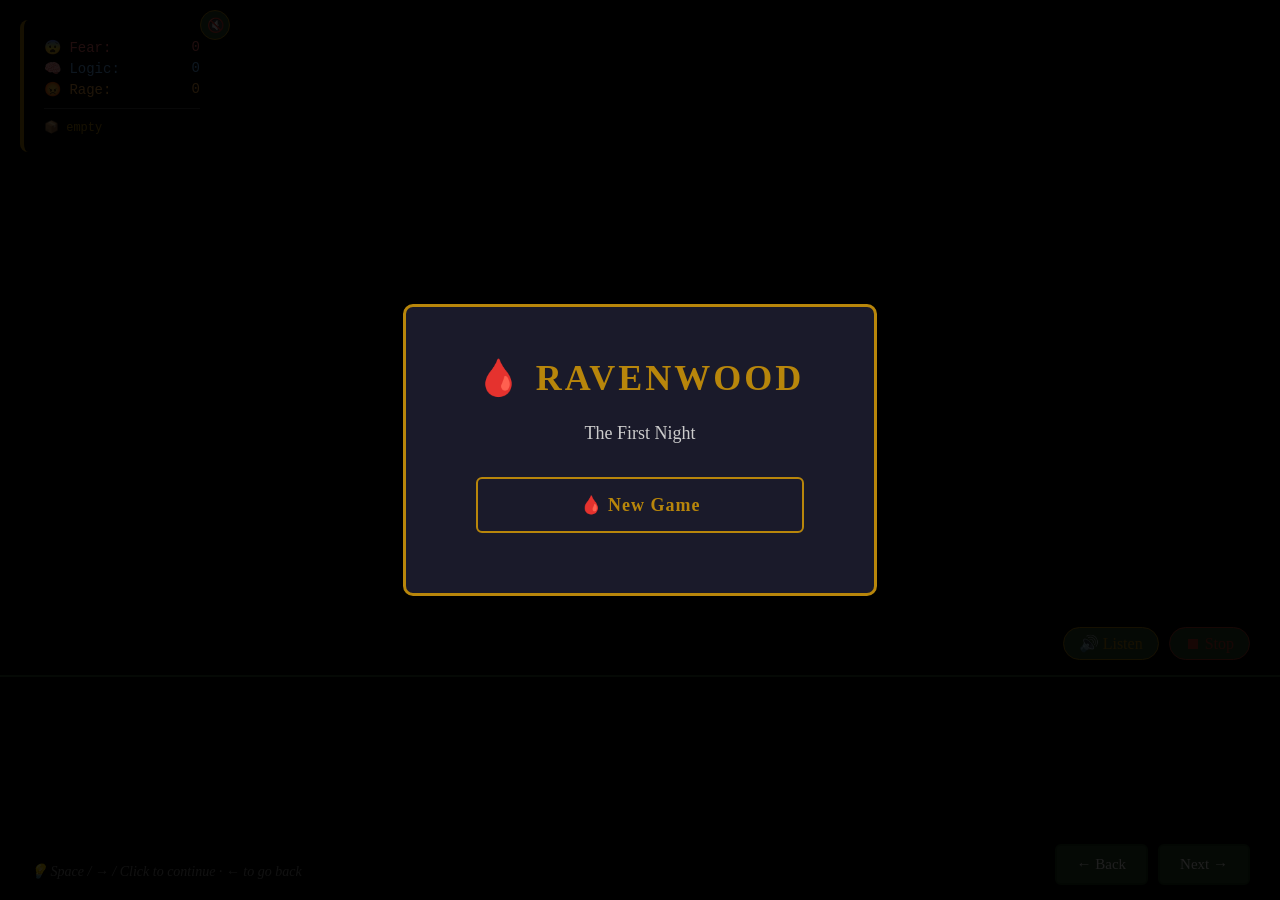
==== commit 53438c31: "Update ravenwood.html" ====
--- a/ravenwood.html
+++ b/ravenwood.html
@@ -65,9 +65,16 @@
 <body>
 
 <div id="game">
+  <audio id="bg-music" loop>
+    <source src="game/bg_music.mp3" type="audio/mpeg">
+  </audio>
   <div id="bg"></div>
-  
+
+
   <div id="stats">
+
+  <button id="music-toggle" onclick="toggleMusic()" style="position:absolute; top:-10px; right:-10px; background:#2d4a2a; color:#fff; border:1px solid #b8860b; border-radius:50%; width:30px; height:30px; cursor:pointer; font-size:14px;">🔇</button>
+ 
     <div class="stat fear"><span>😨 Fear:</span> <span id="fear-val">0</span></div>
     <div class="stat logic"><span>🧠 Logic:</span> <span id="logic-val">0</span></div>
     <div class="stat rage"><span>😡 Rage:</span> <span id="rage-val">0</span></div>
@@ -75,9 +82,13 @@
   </div>
   
   <div id="text-box" onclick="nextText()">
-    <span class="who" id="who"></span>
-    <span id="text"></span>
+  <div style="position:absolute; right: 30px; top: -50px; display:flex; gap:10px;">
+      <button id="btn-listen" onclick="event.stopPropagation(); speakText(document.getElementById('text').textContent, document.getElementById('who').textContent);" style="background:#2d4a2a; border:1px solid #b8860b; color:#b8860b; border-radius:20px; padding:6px 15px; cursor:pointer; font-family:inherit; font-size:0.8em; box-shadow: 0 4px 10px rgba(0,0,0,0.5);">🔊 Listen</button>
+      <button id="btn-stop-speech" onclick="event.stopPropagation(); stopSpeech();" style="background:#2d4a2a; border:1px solid #c0392b; color:#c0392b; border-radius:20px; padding:6px 15px; cursor:pointer; font-family:inherit; font-size:0.8em; box-shadow: 0 4px 10px rgba(0,0,0,0.5);">⏹ Stop</button>
   </div>
+  <span class="who" id="who"></span>
+  <span id="text"></span>
+</div>
   
   <div id="hint">💡 Space / → / Click to continue · ← to go back</div>
   
@@ -119,6 +130,46 @@
 <script>
 const IMG_PATH = 'game/images/';
 const SAVE_KEY = 'ravenwood_save_v2';
+// ===== ОЗВУЧКА =====
+let availableVoices = [];
+function loadVoices() {
+  availableVoices = window.speechSynthesis.getVoices();
+}
+window.speechSynthesis.onvoiceschanged = loadVoices;
+loadVoices();
+
+function speakText(text, who) {
+  window.speechSynthesis.cancel();
+  if (!text) return;
+  
+  const u = new SpeechSynthesisUtterance(text);
+  u.lang = 'en-US';
+  u.rate = 0.95; 
+  u.pitch = 1;   
+  
+  let goodVoice = availableVoices.find(v => v.name.includes('Google US English'));
+  
+  if (!goodVoice) {
+    goodVoice = availableVoices.find(v => v.lang === 'en-US' && !v.name.includes('Альберт') && !v.name.includes('Бах'));
+  }
+  
+  if (goodVoice) u.voice = goodVoice;
+  
+  if (who === 'Dean') {
+    u.rate = 0.9;
+    u.pitch = 0.95;
+  } 
+  else if (who === 'Mrs. Kline') {
+    u.rate = 0.85;
+    u.pitch = 1.1;
+  }
+  
+  window.speechSynthesis.speak(u);
+}
+
+function stopSpeech() {
+  window.speechSynthesis.cancel();
+}
 
 let state = {
   fear: 0, logic: 0, rage: 0,
@@ -200,16 +251,32 @@
   const item = state.currentTexts[state.currentTextIndex];
   if (item === undefined) return;
   ensureTextBox();
+  
+  let currentTextToSpeak = "";
+  let speakerName = "";
+
   if (typeof item === 'string') {
     document.getElementById('who').textContent = '';
     document.getElementById('text').textContent = item;
+    currentTextToSpeak = item;
   } else {
     document.getElementById('who').textContent = item.who || '';
     document.getElementById('text').textContent = item.text;
+    currentTextToSpeak = item.text;
+    speakerName = item.who || "";
   }
+  
   document.getElementById('btn-back').disabled = (state.currentTextIndex === 0);
-}
+
+            // --- ОЗВУЧКА ---
+  stopSpeech();
+  // Автоматически читаем текст при появлении
+  speakText(currentTextToSpeak, speakerName);
+}
+
+
 function nextText() {
+  stopSpeech();
   if (document.getElementById('choices').style.display === 'flex') return;
   if (document.getElementById('text-box').style.display === 'none') return;
   if (state.currentTextIndex >= state.currentTexts.length - 1) {
@@ -1073,7 +1140,15 @@
 //  СТАРТ
 // ============================================================
 function startNew() {
+  // Запускаем музыку при первом клике (браузеры это разрешают)
+  if (!musicPlaying) {
+    bgMusic.play().catch(e => console.log('Музыка не запустилась:', e));
+    musicToggle.textContent = '🎵';
+    musicPlaying = true;
+  }
+  
   localStorage.removeItem(SAVE_KEY);
+  
   state = {
     fear: 0, logic: 0, rage: 0,
     inventory: { photoOfSymbol: false, cameraFootage: false, fathersJournal: false, silverKnife: false, salt: false, gun: false, oldPhoto: false },
@@ -1600,7 +1675,27 @@
   });
 });
 
+
+// ===== МУЗЫКА =====
+const bgMusic = document.getElementById('bg-music');
+const musicToggle = document.getElementById('music-toggle');
+let musicPlaying = false;
+
+function toggleMusic() {
+  if (musicPlaying) {
+    bgMusic.pause();
+    musicToggle.textContent = '🔇';
+    musicPlaying = false;
+  } else {
+    bgMusic.play();
+    musicToggle.textContent = '🎵';
+    musicPlaying = true;
+  }
+}
+
+
+
 </script>
 
 </body>
-</html>+</html>
